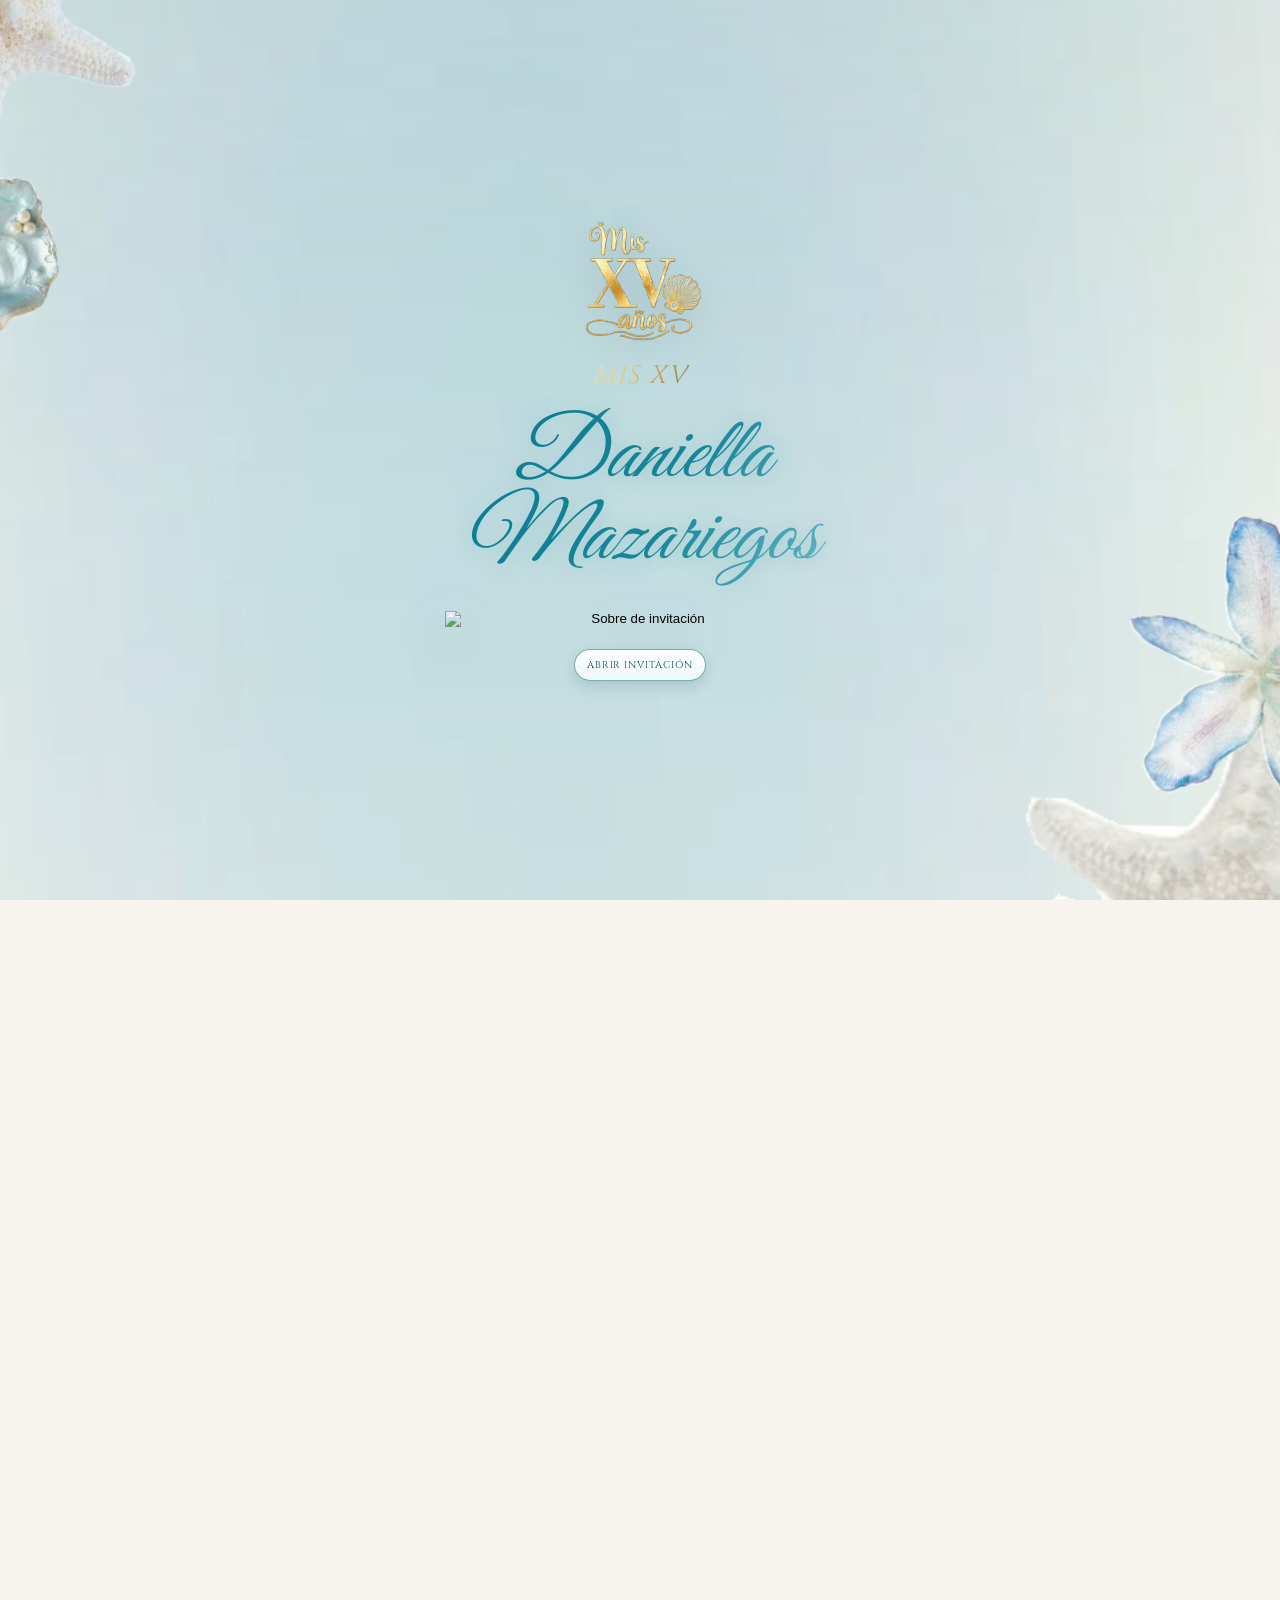
==== index.html @ eba0cd89 "padding gift" ====
<!DOCTYPE html>
<html lang="es">
<head>
    <meta charset="UTF-8">
    <meta name="viewport" content="width=device-width, initial-scale=1.0">
    <meta name="author" content="Two Design">
    <title>Daniella Mazariegos | Mis XV 2026</title>
    <meta property="og:title" content="Mis XV Daniella Mazariegos">
    <meta property="og:description" content="Estás invitado a celebrar mis quince años">
    <meta property="og:image" content="https://i.postimg.cc/hvRNFhvx/XVOCEAN.png">
    <meta property="og:type" content="website"> 
    <link rel="preconnect" href="https://fonts.googleapis.com">
    <link rel="preconnect" href="https://fonts.gstatic.com" crossorigin>
    <link href="https://fonts.googleapis.com/css2?family=Cinzel:wght@400;500;600;700&amp;family=Great+Vibes&amp;family=Lora:ital,wght@1,400;1,500;1,600&amp;family=Rouge+Script&amp;display=swap" rel="stylesheet">
    <link rel="stylesheet" href="https://cdnjs.cloudflare.com/ajax/libs/font-awesome/6.5.2/css/all.min.css" crossorigin="anonymous" referrerpolicy="no-referrer">
    <script src="https://cdn.lordicon.com/lordicon.js"></script>
    <link rel="stylesheet" href="styles.css">
</head>
<body>
    <div class="ocean-bubbles" aria-hidden="true">
        <span class="bubble b1"></span>
        <span class="bubble b2"></span>
        <span class="bubble b3"></span>
        <span class="bubble b4"></span>
        <span class="bubble b5"></span>
        <span class="bubble b6"></span>
        <span class="bubble b7"></span>
        <span class="bubble b8"></span>
        <span class="bubble b9"></span>
        <span class="bubble b10"></span>
        <span class="bubble b11"></span>
        <span class="bubble b12"></span>
        <span class="bubble b13"></span>
        <span class="bubble b14"></span>
        <span class="bubble b15"></span>
        <span class="bubble b16"></span>
        <span class="bubble b17"></span>
        <span class="bubble b18"></span>
    </div>

    <!-- PORTADA -->
    <section class="portada" id="portada">
        <div class="portada-fondo"></div>
        <div class="portada-contenido">
            <div class="portada-monograma">
                <img src="images/iconos/MONO-DK.svg" alt="Monograma de Daniella" class="portada-monograma-img">
            </div>
            <p class="portada-subtitulo">Mis XV</p>
            <h1 class="portada-nombre-principal">Daniella Mazariegos</h1>
            <button type="button" class="portada-sobre-btn" id="portada-envelope-trigger" aria-label="Abrir invitación desde el sobre">
                <img src="images/iconos/envelope-dk.png" alt="Sobre de invitación" class="portada-sobre-img">
            </button>
            <button class="portada-boton" id="btn-abrir">Abrir invitación</button>
        </div>
    </section>

    <!-- CONTENIDO -->
    <main class="invitacion" id="invitacion">
        
        <!-- Hero Invitado -->
        <section class="hero-invitado" id="hero-invitado">
            <div class="hero-invitado-fondo"></div>
            <div class="hero-invitado-overlay"></div>
            <div class="hero-invitado-contenido">
                <div class="hero-monograma">
                    <img src="images/iconos/MONO-DK.svg" alt="Monograma de Daniella" class="hero-monograma-img">
                </div>
                <h2 class="hero-open-name">Daniella Mazariegos</h2>
                <p class="hero-open-quote">Hay historias y personas que no voy a olvidar y recuerdos como este que siempre voy a guardar.</p>
                <p class="hero-open-bible">Eclesiastés 12:1: "Acuérdate de tu Creador en los días de tu juventud..."</p>

                <div class="scroll-hint" id="scroll-hint">
                    <svg class="scroll-hint-icon" viewBox="0 0 24 24" aria-hidden="true" focusable="false">
                        <path d="M12 3a3 3 0 0 1 3 3v4h1.4A2.6 2.6 0 0 1 19 12.6v4.3A4.1 4.1 0 0 1 14.9 21h-4.8A4.1 4.1 0 0 1 6 16.9V10.8A1.8 1.8 0 0 1 7.8 9h.2V6a3 3 0 0 1 3-3h1zM11 4.7A1.3 1.3 0 0 0 9.7 6v5.8A.9.9 0 0 1 8.8 12h-1a.1.1 0 0 0-.1.1v4.8a2.4 2.4 0 0 0 2.4 2.4h4.8a2.4 2.4 0 0 0 2.4-2.4v-4.3c0-.5-.4-.9-.9-.9H14a.9.9 0 0 1-.9-.9V6A1.3 1.3 0 0 0 11.8 4.7H11z"/>
                    </svg>
                    <span class="scroll-hint-text">Desliza hacia abajo</span>
                </div>
            </div>
        </section>

        <!-- Cuenta Regresiva -->
        <section class="section countdown-section countdown-section-ocean" id="countdown">
            <div class="countdown-fondo"></div>
            <div class="section-inner countdown-ocean-inner">
                <p class="countdown-ocean-lead">Con la bendición de Dios y el amor de mis padres:</p>
                <div class="countdown-ocean-parents">
                    <p class="countdown-ocean-parent">Leonardo Mazariegos</p>
                    <p class="countdown-ocean-and">&amp;</p>
                    <p class="countdown-ocean-parent">Sandy De Mazariegos</p>
                </div>
                <p class="countdown-ocean-wait">Te esperamos el</p>
                <h2 class="countdown-ocean-date">Sábado 23 de mayo</h2>
                <div class="countdown" id="countdown-timer">
                    <div class="countdown-item">
                        <span class="countdown-number" id="days">00</span>
                        <span class="countdown-label">Días</span>
                    </div>
                    <div class="countdown-separator">·</div>
                    <div class="countdown-item">
                        <span class="countdown-number" id="hours">00</span>
                        <span class="countdown-label">Horas</span>
                    </div>
                    <div class="countdown-separator">·</div>
                    <div class="countdown-item">
                        <span class="countdown-number" id="minutes">00</span>
                        <span class="countdown-label">Min</span>
                    </div>
                    <div class="countdown-separator">·</div>
                    <div class="countdown-item">
                        <span class="countdown-number" id="seconds">00</span>
                        <span class="countdown-label">Seg</span>
                    </div>
                </div>
                <a href="https://calendar.google.com/calendar/render?action=TEMPLATE&amp;text=Mis%20XV%20Daniella%20Karina&amp;dates=20260523/20260524&amp;details=Mis%20XV%20Daniella%20Karina" target="_blank" class="btn-calendar countdown-ocean-btn">
                    Agregar al calendario
                </a>
            </div>
        </section>

        <!-- Ceremonia y Recepción -->
        <section class="section events-section" id="events">
            <div class="events-fondo"></div>
            <div class="events-container">
                <div class="event-card" id="ceremony">
                    <div class="event-icon zoom-in-element">
                        <img src="images/iconos/church.svg" alt="Iglesia para ceremonia" class="event-photo-icon">
                    </div>
                    <h3 class="event-titulo">
                        <span class="event-inicial">C</span><span class="event-resto">eremonia</span>
                    </h3>
                    <p class="event-lugar">Parroquia Inmaculada Concepción</p>
                    <p class="event-direccion">2a avenida 7-32, zona 10, Ciudad de Guatemala</p>
                    <p class="event-time event-hora">5:00 pm</p>
                    <div class="event-links">
                        <a href="https://maps.app.goo.gl/wqQdZjpZ34TdazcPA" target="_blank" class="btn-location">Google Maps</a>
                        <a href="https://ul.waze.com/ul?venue_id=176619666.1766131125.8273574&amp;overview=yes&amp;utm_campaign=default&amp;utm_source=waze_website&amp;utm_medium=lm_share_location" target="_blank" class="btn-location">Waze</a>
                    </div>
                </div>

                <div class="event-card" id="reception">
                    <div class="event-icon zoom-in-element">
                        <img src="images/iconos/reception.svg" alt="Recepción" class="event-photo-icon">
                    </div>
                    <h3 class="event-titulo">
                        <span class="event-inicial">R</span><span class="event-resto">ecepción</span>
                    </h3>
                    <p class="event-lugar">Hotel Vista Quince</p>
                    <p class="event-direccion">2.a calle 20-23 zona 15, Vista Hermosa 1, Ciudad de Guatemala</p>
                    <p class="event-time">7:00 pm</p>
                    <div class="event-links">
                        <a href="https://maps.app.goo.gl/4Xyypm9ZWewgbNVc6" target="_blank" class="btn-location">Google Maps</a>
                        <a href="https://ul.waze.com/ul?venue_id=176619666.1766262195.21589910&amp;overview=yes&amp;utm_campaign=default&amp;utm_source=waze_website&amp;utm_medium=lm_share_location" target="_blank" class="btn-location">Waze</a>
                    </div>
                </div>
            </div>
        </section>

        <section class="section events-section" id="extras">
            <div class="events-fondo"></div>
            <div class="events-container">
                <div class="event-card" id="dress-code">
                    <div class="event-icon zoom-in-element">
                        <img src="images/iconos/dresscode.svg" alt="Dress code" class="event-photo-icon">
                    </div>
                    <h3 class="event-titulo">
                        <span class="event-inicial">D</span><span class="event-resto">ress code</span>
                    </h3>
                    <p class="event-lugar">Formal</p>
                    <p class="event-direccion">Se reserva el color celeste para la quinceañera.</p>
                </div>

                <div class="event-card" id="playlist">
                    <div class="event-icon zoom-in-element">
                        <img src="images/iconos/playlist.svg" alt="Playlist" class="event-photo-icon">
                    </div>
                    <h3 class="event-titulo">
                        <span class="event-inicial">P</span><span class="event-resto">laylist de la Fiesta</span>
                    </h3>
                    <p class="event-direccion">Hemos hecho una playlist para que puedas sugerir tus canciones favoritas.</p>
                    <div class="event-links">
                        <a href="https://open.spotify.com/playlist/1jYQX86wZT8JQwKP0GSk9d?si=8642aa1170a34aa5&pt=ba01a871b57c2e5fe3aa51a7570ab0b1" target="_blank" class="btn-location">Agregar canción</a>
                    </div>
                </div>

                <div class="event-card" id="gift">
                    <div class="event-icon zoom-in-element">
                        <img src="images/iconos/gift.svg" alt="Regalo" class="event-photo-icon">
                    </div>
                    <h3 class="event-titulo">
                    </h3>
                    <p class="event-direccion" style="padding: 20px;">Tu presencia es mi mayor regalo, pero si deseas tener un detalle. ¡Habrá lluvia de sobres!</p></div>
            </div>
        </section>

        

        <!-- Buenos Deseos -->
        <section class="section wishes-section" id="wishes-section">
            <div class="wishes-fondo"></div>
            <div class="section-inner wishes-inner">
                <h2 class="media-share-title">
                    <span class="media-share-inicial">H</span><span class="media-share-resto">agamos los recuerdos</span>
                    <br>
                    <span class="media-share-inicial">M</span><span class="media-share-resto">emorables</span>
                </h2>

                <div class="media-share-qr-wrap">
                    <img src="images/QR-D.svg" alt="QR del album digital" class="media-share-qr" loading="lazy">
                </div>

                <p class="media-share-text">Escanea el código QR para ver tus fotos.</p>
                <a href="https://photos.google.com/share/AF1QipNt5vVJezAekkHrgOWDFQFdK0zQQcnwsumny4CdJxILX-0Vq7zYJeNxT-kXnKfwGA?key=cnF6b1dSRFNWX0pHS1ByOWkwcm95Wkc4MDI0Rkt3" target="_blank" class="btn-media-share">Subir fotos</a>

                <h2 class="wishes-title">
                    <span class="wishes-title-inicial">B</span><span class="wishes-title-resto">uenos</span>
                    <span class="wishes-title-space"></span>
                    <span class="wishes-title-inicial">D</span><span class="wishes-title-resto">eseos</span>
                </h2>

                <p class="wishes-text">Déjame un mensaje especial para guardar este recuerdo por siempre en mi corazón.</p>

                <div class="wishes-actions">
                    <div class="wishes-buttons">
                        <button type="button" class="btn-wish-toggle" onclick="toggleWishForm()">Déjanos tu deseo</button>
                        <button type="button" class="btn-wish-toggle" onclick="toggleWishes()">Leer buenos deseos</button>
                    </div>

                    <div id="wish-form-panel" class="wish-panel hidden">
                        <form id="wish-form" class="wish-form" onsubmit="return submitWish(event)">
                            <div class="wish-field">
                                <label for="wish-name">Nombre</label>
                                <input type="text" id="wish-name" name="name" placeholder="Tu nombre" required>
                            </div>
                            <div class="wish-field">
                                <label for="wish-message">Deseo</label>
                                <textarea id="wish-message" name="message" placeholder="Escribe tu mensaje" rows="5" required></textarea>
                            </div>
                            <button type="submit" class="btn-wish-submit">Enviar deseo</button>
                            <p id="wish-status" class="wish-status" aria-live="polite"></p>
                        </form>
                    </div>

                    <div id="wishes" class="wishes-list hidden">
                        <p class="wishes-empty">Aún no hay deseos. Sé el primero en dejarnos uno.</p>
                    </div>
                </div>
            </div>
        </section>

        <div class="gift-modal" id="gift-modal" aria-hidden="true">
            <div class="gift-modal-backdrop" data-modal-close="true"></div>
            <div class="gift-modal-card" role="dialog" aria-modal="true" aria-labelledby="gift-modal-title">
                <button type="button" class="gift-modal-close" id="gift-modal-close" aria-label="Cerrar">&times;</button>
                <h3 id="gift-modal-title" class="gift-modal-title">Datos de cuenta</h3>
                <p class="gift-modal-data" id="gift-account-data">Ana María Herrera Morales<br>Banco del Universo<br>Cuenta Monetaria<br>No. 1023451198-9</p>
                <button type="button" class="btn-gift btn-gift-copy" id="btn-copy-account">Copiar datos</button>
                <p class="gift-copy-feedback" id="gift-copy-feedback" aria-live="polite"></p>
            </div>
        </div>

        <!-- Confirmación de Asistencia -->
        <section class="section rsvp-section" id="rsvp-section">
            <div class="rsvp-fondo"></div>
            <div class="section-inner rsvp-inner">
                <div class="rsvp-panel">
                    <h2 class="rsvp-title">
                        Hemos reservado un lugar especial para ti....
                    </h2>

                    <!--<p class="rsvp-intro">Espero que me puedas acompañar en este día especial, por favor confirma tu asistencia antes del 10 de mayo.</p>-->
                    <p class="rsvp-guest-data"><span id="rsvp-guest-name">Nombre del Invitado</span> - <span id="rsvp-guest-passes">2 pases</span></p>
                    <p class="rsvp-intro rsvp-intro-confirm">Espero que me puedas acompañar en este día especial, por favor confirma tu asistencia antes del 10 de mayo.</p>
                    <!--<p class="rsvp-intro rsvp-intro-confirm">Por favor confirma tu asistencia antes del 7 de mayo.</p>-->

                    <form id="rsvp-form" class="rsvp-form" novalidate>
                        <input type="text" id="rsvp-name" name="name" value="Nombre del Invitado" readonly hidden>

                        <div class="form-group">
                            <!--<p class="rsvp-label">Asistirás</p>-->
                            <div class="rsvp-response-group">
                                <label class="rsvp-radio-option" for="rsvp-response-yes">
                                    <input type="radio" id="rsvp-response-yes" name="attendance" value="yes">
                                    <span>Sí, con mucho gusto</span>
                                </label>
                                <label class="rsvp-radio-option" for="rsvp-response-no">
                                    <input type="radio" id="rsvp-response-no" name="attendance" value="no">
                                    <span>No, lamentablemente no podré</span>
                                </label>
                            </div>
                        </div>

                        <div class="form-group" id="guest-count-wrapper" style="display: none;">
                            <label for="guest-count">Número de invitados</label>
                            <select id="guest-count" name="guests">
                                <option value="1">1 invitado</option>
                                <option value="2">2 invitados</option>
                                <option value="3">3 invitados</option>
                                <option value="4">4 invitados</option>
                                <option value="5">5 invitados</option>
                                <option value="6">6 invitados</option>
                            </select>
                        </div>

                        <button type="submit" class="btn-rsvp" id="rsvp-submit">Confirmar asistencia</button>
                    </form>

                    <div id="rsvp-success" class="rsvp-success rsvp-final-container" style="display: none;">
                        <p id="rsvp-final-message">Gracias por confirmar tu asistencia. Este mensaje quedará visible de forma permanente.</p>
                    </div>
                </div>
            </div>
        </section>

        <footer id="footer" class="footer">
            <div id="social-icons">
                <a href="https://wa.me/50236011737" target="_blank" rel="noopener noreferrer" aria-label="Whatsapp">
                    <i class="fab fa-whatsapp"></i>
                </a>
                <a href="https://www.facebook.com/thetwodesign" target="_blank" rel="noopener noreferrer" aria-label="Facebook">
                    <i class="fab fa-facebook"></i>
                </a>
                <a href="https://www.instagram.com/thetwodesign" target="_blank" rel="noopener noreferrer" aria-label="Instagram">
                    <i class="fab fa-instagram"></i>
                </a>
            </div>

            <div class="footer-logo">
                <img id="footer-logo" alt="Logo de la empresa" src="images/logo.png">
            </div>
        </footer>
    </main>

    <div class="music-fab" id="music-fab" aria-live="polite">
        <audio id="musica-audio" loop>
            <source src="audio/nuestra-cancion.mp3" type="audio/mpeg">
        </audio>
        <button id="musica-btn" class="music-fab-btn" type="button" aria-label="Pausar música" aria-pressed="true">
            <i class="fa-solid fa-volume-high music-fab-icon-on" aria-hidden="true"></i>
            <i class="fa-solid fa-volume-xmark music-fab-icon-off" aria-hidden="true"></i>
        </button>
    </div>

    <script src="config.js"></script>
    <script src="guest-config.js"></script>
    <script src="script.js"></script>
    <script type="module" src="database.js"></script>
</body>
</html>
---- styles.css ----
:root {
    --bg: #f7f4ef;
    --ink: #2d1e22;
    --rose: #d7edf2;
    --rose-dark: #055a6b;
    --rose-deep: #044a58;
    --gold-1: #f2e6b3;
    --gold-2: #d6c27a;
    --gold-3: #9c8c49;
    --line: rgba(45, 30, 34, 0.18);
    --card: rgba(255, 255, 255, 0.7);
    --white: #fff;
    --title: "Cinzel", serif;
    --cursive: "Great Vibes", cursive;
    --text: "Lora", serif;
    --sans: "Cinzel", serif;
    --title-ocean-gradient: linear-gradient(120deg, #06778b 0%, #16879b 28%, #7dc7d3 50%, #1a8da2 72%, #06778b 100%);
    --section-space: clamp(52px, 8.5vh, 90px);
    --section-space-mobile: clamp(40px, 7vh, 40px);
    --title-size: clamp(2.3rem, 8vw, 3.3rem);
    --body-size: clamp(1.05rem, 2.2vw, 1.18rem);
}

/* Global ocean titles (countdown excluded) */
.event-titulo,
.media-share-title,
.wishes-title,
.rsvp-title {
    font-family: var(--cursive) !important;
    background: var(--title-ocean-gradient) !important;
    background-size: 200% auto;
    -webkit-background-clip: text !important;
    background-clip: text !important;
    color: transparent !important;
    -webkit-text-fill-color: transparent !important;
    animation: none !important;
    text-shadow: 0 1px 2px rgba(0, 0, 0, 0.08);
}

.event-inicial,
.event-resto,
.media-share-inicial,
.media-share-resto,
.wishes-title-inicial,
.wishes-title-resto,
.rsvp-title-inicial,
.rsvp-title-resto {
    background: none !important;
    -webkit-background-clip: initial !important;
    background-clip: initial !important;
    color: inherit !important;
    -webkit-text-fill-color: inherit !important;
    animation: none !important;
}

.event-titulo,
.media-share-title,
.wishes-title,
.rsvp-title,
.rsvp-guest-data,
.countdown-ocean-parent,
.countdown-ocean-and {
    font-family: "Rouge Script", cursive !important;
    font-style: normal !important;
}

*,
*::before,
*::after {
    box-sizing: border-box;
}

html,
body {
    margin: 0;
    padding: 0;
    overflow-x: hidden;
}

body {
    background: var(--bg);
    color: var(--ink);
    font-family: var(--text);
    font-style: italic;
}

.ocean-bubbles {
    position: fixed;
    inset: 0;
    overflow: hidden;
    pointer-events: none;
    z-index: 1;
}

.ocean-bubbles .bubble {
    position: absolute;
    bottom: -14vh;
    border-radius: 50%;
    opacity: 0;
    background:
        radial-gradient(circle at 28% 28%, rgba(255, 255, 255, 0.85) 0%, rgba(255, 255, 255, 0.18) 28%, rgba(255, 255, 255, 0) 62%),
        conic-gradient(from 160deg, rgba(87, 222, 239, 0.28), rgba(255, 211, 244, 0.24), rgba(124, 214, 255, 0.28), rgba(153, 248, 228, 0.24), rgba(87, 222, 239, 0.28));
    border: 1px solid rgba(180, 238, 247, 0.56);
    mix-blend-mode: screen;
    filter: blur(0.2px);
    animation: bubbleRise linear infinite;
}

.ocean-bubbles .bubble::after {
    content: "";
    position: absolute;
    inset: 10% 12%;
    border-radius: 50%;
    background: radial-gradient(circle at 34% 30%, rgba(255, 255, 255, 0.72), rgba(255, 255, 255, 0));
}

.ocean-bubbles .b1 { left: 4%; width: 20px; height: 20px; animation-duration: 14s; animation-delay: -2s; }
.ocean-bubbles .b2 { left: 12%; width: 34px; height: 34px; animation-duration: 19s; animation-delay: -8s; }
.ocean-bubbles .b3 { left: 20%; width: 26px; height: 26px; animation-duration: 16s; animation-delay: -5s; }
.ocean-bubbles .b4 { left: 30%; width: 42px; height: 42px; animation-duration: 22s; animation-delay: -11s; }
.ocean-bubbles .b5 { left: 39%; width: 24px; height: 24px; animation-duration: 15s; animation-delay: -6s; }
.ocean-bubbles .b6 { left: 49%; width: 38px; height: 38px; animation-duration: 24s; animation-delay: -12s; }
.ocean-bubbles .b7 { left: 58%; width: 28px; height: 28px; animation-duration: 17s; animation-delay: -3s; }
.ocean-bubbles .b8 { left: 66%; width: 18px; height: 18px; animation-duration: 13s; animation-delay: -9s; }
.ocean-bubbles .b9 { left: 74%; width: 32px; height: 32px; animation-duration: 21s; animation-delay: -7s; }
.ocean-bubbles .b10 { left: 83%; width: 22px; height: 22px; animation-duration: 14s; animation-delay: -4s; }
.ocean-bubbles .b11 { left: 90%; width: 44px; height: 44px; animation-duration: 25s; animation-delay: -15s; }
.ocean-bubbles .b12 { left: 96%; width: 16px; height: 16px; animation-duration: 12s; animation-delay: -1s; }

@keyframes bubbleRise {
    0% {
        transform: translate3d(0, 0, 0) scale(0.92);
        opacity: 0;
    }
    12% {
        opacity: 0.5;
    }
    50% {
        transform: translate3d(18px, -52vh, 0) scale(1.03);
        opacity: 0.58;
    }
    85% {
        opacity: 0.42;
    }
    100% {
        transform: translate3d(-16px, -112vh, 0) scale(1.1);
        opacity: 0;
    }
}

img {
    max-width: 100%;
    display: block;
}

a {
    text-decoration: none;
    color: inherit;
}

.hidden {
    display: none !important;
}

@keyframes foilShine {
    0% {
        background-position: 0% center;
    }
    100% {
        background-position: 200% center;
    }
}

.gold-gradient {
    background: linear-gradient(120deg, var(--gold-1) 0%, var(--gold-2) 25%, var(--gold-3) 48%, #e0cd8a 50%, var(--gold-3) 62%, #8a7a3f 78%, var(--gold-2) 100%);
    background-size: 200% auto;
    -webkit-background-clip: text;
    color: transparent;
    animation: foilShine 10s cubic-bezier(.4, 0, .2, 1) infinite alternate;
}

.rose-gradient {
    background: linear-gradient(120deg, #06778b 0%, #16879b 28%, #7dc7d3 50%, #1a8da2 72%, #06778b 100%);
    background-size: 200% auto;
    -webkit-background-clip: text;
    color: transparent;
    animation: foilShine 10s cubic-bezier(.4, 0, .2, 1) infinite alternate;
}

/* Portada */
.portada {
    position: fixed;
    inset: 0;
    z-index: 100;
    display: flex;
    align-items: center;
    justify-content: center;
    text-align: center;
    min-height: 100vh;
    min-height: 100dvh;
    padding: 20px 16px;
    transition: opacity .7s ease, transform .7s ease;
    overflow: hidden;
}

.portada.abrir {
    opacity: 0;
    transform: scale(1.02);
    pointer-events: none;
}

.portada-fondo {
    position: absolute;
    inset: 0;
    background: url("images/fondos/FP-1.svg") center/cover no-repeat;
}

.portada-fondo::after {
    content: "";
    position: absolute;
    inset: 0;
    background: linear-gradient(to bottom, rgba(134, 179, 190, 0.18), rgba(255, 255, 255, 0.1) 58%, rgba(255, 250, 242, 0.22));
}

.portada-contenido {
    position: relative;
    z-index: 2;
    width: min(520px, 100%);
    display: flex;
    flex-direction: column;
    align-items: center;
    justify-content: center;
    min-height: 100vh;
    min-height: 100dvh;
    gap: 10px;
}

.portada-monograma {
    margin-bottom: 2px;
    animation: portadaMonogramaFade 1.1s ease .45s both;
}

.portada-monograma-img {
    width: clamp(84px, 18vw, 126px);
    filter: drop-shadow(0 8px 18px rgba(102, 126, 136, 0.34));
}

.portada-subtitulo {
    margin: 2px 0 0;
    font-family: var(--title);
    font-size: 25px;
    letter-spacing: .08em;
    text-transform: uppercase;
    animation: portadaNombreZoom .65s cubic-bezier(.22, .61, .36, 1) .62s both;
}

.hero-invitado .ampersand,
.countdown-resto,
.event-resto,
.media-share-resto,
.wishes-title-resto,
.rsvp-title-resto {
    color: var(--rose-dark);
}

.portada-nombre-principal {
    margin: 4px 0 10px;
    line-height: .95;
    text-align: center;
    font-family: var(--cursive);
    font-weight: 500;
    font-size: clamp(3.2rem, 14vw, 5.4rem);
    background: linear-gradient(120deg, #06778b 0%, #16879b 28%, #7dc7d3 50%, #1a8da2 72%, #06778b 100%);
    background-size: 220% auto;
    -webkit-background-clip: text;
    background-clip: text;
    color: transparent;
    -webkit-text-fill-color: transparent;
    text-shadow: 0 1px 2px rgba(0, 0, 0, 0.08);
    filter: drop-shadow(0 2px 10px rgba(6, 119, 139, 0.22));
    opacity: 0;
    animation: heroTextShimmer 4.2s ease-in-out .35s infinite, portadaNombreZoom .75s cubic-bezier(.22, .61, .36, 1) .82s forwards;
    padding: 10px;
}

.portada-sobre-btn {
    margin: 0;
    padding: 0;
    border: 0;
    background: transparent;
    cursor: pointer;
    animation: portadaSobreIn .9s cubic-bezier(.2, .7, .2, 1) both;
}

.portada-sobre-img {
    width: min(390px, 84vw);
    filter: drop-shadow(0 18px 24px rgba(102, 126, 136, 0.28));
    transition: transform .3s ease, filter .3s ease;
}

.portada-sobre-btn:hover .portada-sobre-img,
.portada-sobre-btn:focus-visible .portada-sobre-img {
    transform: translateY(-6px) scale(1.03);
    filter: drop-shadow(0 26px 34px rgba(0, 0, 0, 0.22));
}

.portada-sobre-btn:focus-visible {
    outline: 2px solid rgba(147, 82, 94, 0.45);
    outline-offset: 10px;
}

.portada-boton {
    margin-top: 12px;
    min-width: 210px;
    border-radius: 999px;
    border-color: rgba(204, 180, 149, 0.92);
    color: #8f775f;
    background: rgba(255, 252, 247, 0.96);
    animation: portadaBotonFadeUp .65s ease 1.12s both;
}

.portada .portada-boton:hover {
    background: #ccb495;
    border-color: #ccb495;
    color: #fff;
}

.hero-open-name {
    margin: 2px 0 4px;
    font-family: var(--cursive);
    font-size: 59px;
    line-height: .95;
    letter-spacing: .01em;
    background: linear-gradient(120deg, #06778b 0%, #16879b 28%, #7dc7d3 50%, #1a8da2 72%, #06778b 100%);
    background-size: 220% auto;
    -webkit-background-clip: text;
    background-clip: text;
    color: transparent;
    -webkit-text-fill-color: transparent;
    filter: drop-shadow(0 2px 10px rgba(6, 119, 139, 0.22));
    animation: heroTextShimmer 4.2s ease-in-out .35s infinite, portadaNombreZoom .8s cubic-bezier(.22, .61, .36, 1) .35s both;
    padding: 10px;
    font-weight: 400;
    margin-top: -50px;
    text-align: end;
    margin-right: 5%;
}

.hero-open-quote,
.hero-open-bible {
    margin: 0;
    width: min(620px, 100%);
    text-align: center;
    color: #094a56;
    opacity: 0;
    transform: translateY(14px);
    animation: heroTextFadeUp .9s ease forwards;
    text-shadow: 0 2px 8px rgba(48, 68, 73, 0.26);
}

.hero-open-quote, .hero-open-bible {
    font-family: var(--text);
    font-size: 14px;
    letter-spacing: .01em;
    filter: drop-shadow(0 0 7px rgba(245, 243, 238, 0.14));
    text-align: left;
}

.hero-open-quote{
    padding: 15px;
    margin-top: -20px;
}

.hero-open-bible{
    margin-top: -35px;
    padding:20px;
}



@keyframes portadaSobreIn {
    from {
        opacity: 0;
        transform: scale(.9);
    }
    to {
        opacity: 1;
        transform: scale(1);
    }
}

@keyframes portadaMonogramaFade {
    from {
        opacity: 0;
    }
    to {
        opacity: 1;
    }
}

@keyframes portadaNombreZoom {
    from {
        opacity: 0;
        transform: scale(.9);
    }
    to {
        opacity: 1;
        transform: scale(1);
    }
}

@keyframes portadaBotonFadeUp {
    from {
        opacity: 0;
        transform: translateY(14px);
    }
    to {
        opacity: 1;
        transform: translateY(0);
    }
}

@keyframes heroTextFadeUp {
    from {
        opacity: 0;
        transform: translateY(14px);
    }
    to {
        opacity: 1;
        transform: translateY(0);
    }
}

@keyframes heroTextShimmer {
    from {
        background-position: 0% center;
    }
    to {
        background-position: 100% center;
    }
}

@keyframes heroPearlGlow {
    0%,
    100% {
        text-shadow: 0 2px 8px rgba(48, 68, 73, 0.24), 0 0 0 rgba(245, 243, 238, 0);
    }
    50% {
        text-shadow: 0 2px 8px rgba(48, 68, 73, 0.24), 0 0 14px rgba(245, 243, 238, 0.22);
    }
}

@keyframes heroMonogramaFadeIn {
    from {
        opacity: 0;
    }
    to {
        opacity: 1;
    }
}

.portada-subtitulo,
.countdown-inicial,
.event-inicial,
.media-share-inicial,
.wishes-title-inicial,
.rsvp-title-inicial {
    background: linear-gradient(120deg, var(--gold-1) 0%, var(--gold-2) 25%, var(--gold-3) 48%, #e0cd8a 50%, var(--gold-3) 62%, #8a7a3f 78%, var(--gold-2) 100%);
    background-size: 200% auto;
    -webkit-background-clip: text;
    color: transparent;
    animation: foilShine 10s cubic-bezier(.4, 0, .2, 1) infinite alternate;
}

.portada-boton,
.btn-calendar,
.btn-location,
.btn-gift,
.btn-media-share,
.btn-rsvp,
.btn-wish-toggle,
.btn-wish-submit {
    display: inline-flex;
    align-items: center;
    justify-content: center;
    width: fit-content;
    border: 1px solid rgba(5, 90, 107, 0.76);
    border-radius: 2px;
    background: linear-gradient(to bottom, rgba(255, 255, 255, 0.96), rgba(255, 255, 255, 0.86));
    color: #044b5a;
    font-family: var(--title);
    font-style: normal;
    letter-spacing: .09em;
    text-transform: uppercase;
    font-size: .62rem;
    padding: 8px 12px;
    cursor: pointer;
    transition: transform .25s cubic-bezier(0.22, 1, 0.36, 1), box-shadow .25s cubic-bezier(0.22, 1, 0.36, 1), background .25s ease, color .25s ease, border-color .25s ease;
    box-shadow: 0 5px 12px rgba(4, 74, 88, 0.12);
}

.portada-boton:hover,
.btn-calendar:hover,
.btn-location:hover,
.btn-gift:hover,
.btn-media-share:hover,
.btn-rsvp:hover,
.btn-wish-toggle:hover,
.btn-wish-submit:hover {
    transform: translateY(-1px);
    box-shadow: 0 9px 18px rgba(4, 74, 88, 0.2);
    border-color: rgba(4, 74, 88, 0.9);
    background: linear-gradient(to bottom, #055a6b, #044a58);
    color: var(--white);
}

.portada-boton:active,
.btn-calendar:active,
.btn-location:active,
.btn-gift:active,
.btn-media-share:active,
.btn-rsvp:active,
.btn-wish-toggle:active,
.btn-wish-submit:active,
.music-btn:active,
.rsvp-popup-close:active,
.music-fab-btn:active {
    transform: scale(0.97);
}

.invitacion {
    position: relative;
    opacity: 0;
    transition: opacity .6s ease;
}

.invitacion.revelar {
    opacity: 1;
}

/* Hero */
.hero-invitado {
    position: sticky;
    top: 0;
    min-height: 100vh;
    min-height: 100dvh;
    display: flex;
    justify-content: center;
    z-index: 1;
}

.hero-invitado-fondo {
    position: absolute;
    inset: 0;
    background: url("images/fondos/FP-1.svg") center/cover no-repeat;
    transform: scale(1.012);
    transform-origin: center;
}

.hero-invitado-overlay, .countdown-section-ocean, .countdown-fondo{
    position: absolute;
    inset: 0;
    background: linear-gradient(to bottom, rgba(134, 179, 190, 0.24), rgba(255, 255, 255, 0.1) 54%, rgba(255, 248, 240, 0.28));
}

.hero-invitado-contenido {
    position: relative;
    z-index: 2;
    text-align: center;
    width: min(760px, 100%);
    min-height: 100vh;
    min-height: 100dvh;
    padding: 40px 20px 26px;
    display: flex;
    flex-direction: column;
    align-items: center;
    justify-content: center;
    gap: 20px;
}

.hero-monograma {
    padding-top: 0;
    animation: heroMonogramaFadeIn .95s ease .2s both;
}

.hero-monograma-img {
    width: clamp(98px, 20vw, 150px);
    filter: drop-shadow(0 12px 24px rgba(76, 108, 116, 0.26));
    margin-top: -140px;
    margin-left: 70%;
}

.hero-meta-hidden {
    display: none;
}

.hero-invitado-nombres {
    margin: 0;
    display: flex;
    align-items: baseline;
    justify-content: center;
    gap: 10px;
    font-size: clamp(2rem, 8vw, 4rem);
}

.hero-invitado-nombres .nombre {
    display: inline-flex;
    align-items: baseline;
    font-family: var(--cursive);
    line-height: 1;
}

.hero-invitado-nombres .inicial,
.hero-invitado-nombres .resto,
.event-titulo,
.countdown-titulo,
.media-share-title,
.wishes-title,
.rsvp-title,
.album-title {
    background: linear-gradient(120deg, #06778b 0%, #16879b 28%, #7dc7d3 50%, #1a8da2 72%, #06778b 100%);
    background-size: 200% auto;
    -webkit-background-clip: text;
    color: transparent;
    animation: foilShine 10s cubic-bezier(.4, 0, .2, 1) infinite alternate;
}

.hero-invitado-fecha {
    margin-top: 18px;
    letter-spacing: .32em;
    font-family: var(--title);
    font-size: .9rem;
    color: var(--white);
}

/* Names editorial */

.name-lines {
    font-size: 50px;
    line-height: 1.3;
    display: flex;
    flex-direction: column;
    align-items: flex-end;
    justify-content: center;
    font-family: var(--cursive);
    background: linear-gradient(120deg, #06778b 0%, #16879b 28%, #7dc7d3 50%, #1a8da2 72%, #06778b 100%);
    background-size: 200% auto;
    -webkit-background-clip: text;
    color: transparent;
    animation: foilShine 10s cubic-bezier(.4, 0, .2, 1) infinite alternate;
    text-shadow: 0 1px 2px rgba(0, 0, 0, 0.1);
}

.date-vertical {
    border-left: 1px solid var(--line);
    padding-left: 16px;
    display: flex;
    flex-direction: column;
    gap: 8px;
    letter-spacing: .12em;
    font-weight: 600;
    font-size: 50px;
    font-family: var(--text);
    font-style: italic;
    background: linear-gradient(120deg, var(--gold-1) 0%, var(--gold-2) 25%, var(--gold-3) 48%, #e0cd8a 50%, var(--gold-3) 62%, #8a7a3f 78%, var(--gold-2) 100%);
    background-size: 200% auto;
    -webkit-background-clip: text;
    color: transparent;
    animation: foilShine 10s cubic-bezier(.4, 0, .2, 1) infinite alternate;
    text-shadow: 0 1px 2px rgba(0, 0, 0, 0.1);
}

.music-text {
    margin: 30px 0 0;
    font-size: 25px;
    color: var(--rose-dark);
    font-family: var(--cursive);
}

.music-btn {
    margin-top: 10px;
    width: 52px;
    height: 52px;
    border-radius: 50%;
    border: 1px solid var(--line);
    background: transparent;
    cursor: pointer;
    font-size: 16px;
    color: var(--rose-dark);
    transition: transform .2s ease, box-shadow .2s ease, background-color .2s ease, color .2s ease;
}

.music-btn:hover {
    transform: translateY(-2px);
    background: rgba(255, 255, 255, 0.95);
    box-shadow: 0 10px 24px rgba(31, 17, 21, 0.16);
}

.music-btn.is-playing {
    background: var(--rose-dark);
    color: #fff;
}

.names-text {
    max-width: 560px;
    margin: 18px auto 18px;
    font-size: 20px;
    color: var(--rose-dark);
    font-family: var(--text);
    line-height: 1.45;
}

.mono {
    display: flex;
    justify-content: center;
    align-items: center;
}

.mono-img {
    width: 120px;
    max-width: 40vw;
    height: auto;
    object-fit: contain;
}

.mono.hero-mono {
    margin-top: 0;
}

.hero-mono-img {
    width: 100px;
    filter: drop-shadow(0 5px 15px rgba(0, 0, 0, .1));
}

.quote-names {
    font-size: 40px;
    margin-top: 30px;
    display: flex;
    flex-direction: column;
    align-items: center;
    justify-content: center;
    font-family: var(--cursive);
    background: linear-gradient(120deg, var(--gold-1) 0%, var(--gold-2) 25%, var(--gold-3) 48%, #e0cd8a 50%, var(--gold-3) 62%, #8a7a3f 78%, var(--gold-2) 100%);
    background-size: 200% auto;
    -webkit-background-clip: text;
    color: transparent;
    animation: foilShine 10s cubic-bezier(.4, 0, .2, 1) infinite alternate;
    text-shadow: 0 1px 2px rgba(0, 0, 0, 0.1);
}

/* Base sections */
.section {
    position: relative;
    padding: var(--section-space) 18px;
    text-align: center;
}

/* Soft blend between sections for smoother flow */
.section::before,
.section::after {
    content: "";
    position: absolute;
    left: 0;
    right: 0;
    height: clamp(30px, 7vw, 58px);
    pointer-events: none;
    z-index: 1;
    backdrop-filter: blur(4px);
    -webkit-backdrop-filter: blur(4px);
}

.section::before {
    top: 0;
    background: linear-gradient(to bottom, rgba(226, 244, 249, 0.34), rgba(226, 244, 249, 0.12) 45%, rgba(226, 244, 249, 0));
}

.section::after {
    bottom: 0;
    background: linear-gradient(to top, rgba(238, 249, 252, 0.34), rgba(238, 249, 252, 0.12) 45%, rgba(238, 249, 252, 0));
}

.events-section,
.media-share-section,
.wishes-section,
.rsvp-section {
    padding-left: 18px;
    padding-right: 18px;
}

.section-inner,
.events-container,
.container {
    position: relative;
    z-index: 2;
    width: min(760px, 100%);
    margin: 0 auto;
}

.events-fondo,
.countdown-fondo {
    position: absolute;
    inset: 0;
    background-size: cover;
    background-position: center;
}

.events-overlay,
.countdown-overlay {
    position: absolute;
    inset: 0;
    background: rgba(255, 250, 252, 0.5);
}

.countdown-fondo {
    background-image: url("images/FP2.png");
}

.countdown-section {
    min-height: 90vh;
    min-height: 90dvh;
    padding: 26px 18px 56px;
    display: flex;
    align-items: stretch;
}

.countdown-section .countdown-fondo {
    background-image: url("images/foto-2.jpg");
    background-position: center;
}

.countdown-section .countdown-overlay {
    background: linear-gradient(to bottom, rgba(24, 11, 18, 0.62) 0%, rgba(24, 11, 18, 0.34) 36%, rgba(255, 248, 250, 0.22) 100%);
}

.countdown-section .section-inner {
    width: min(940px, 100%);
    min-height: calc(90vh - 82px);
    min-height: calc(90dvh - 82px);
    display: flex;
    flex-direction: column;
    align-items: center;
    justify-content: flex-start;
    padding-top: clamp(42px, 9vh, 88px);
}

.countdown-section .countdown-titulo {
    margin: 0 0 20px;
    text-align: center;
    background: none;
    -webkit-background-clip: initial;
    animation: none;
    color: #f8f4ef;
    text-shadow: 0 2px 16px rgba(20, 10, 15, 0.35);
}

.countdown-section .countdown-inicial,
.countdown-section .countdown-resto,
.countdown-section .countdown-espacio {
    background: none;
    -webkit-background-clip: initial;
    animation: none;
    color: #f8f4ef;
    text-shadow: 0 2px 10px rgba(20, 10, 15, 0.3);
}

.countdown-section .countdown {
    margin-top: 0;
}

.countdown-section{
    min-width: 78px;
    padding: 16px 12px;
    color: #fffdf9;
    background: linear-gradient(to bottom, rgba(255, 255, 255, 0.34), rgba(255, 255, 255, 0.16));
    border: 1px solid rgba(255, 255, 255, 0.45);
    box-shadow: 0 14px 28px rgba(22, 10, 15, 0.2), inset 0 1px 0 rgba(255, 255, 255, 0.45);
    backdrop-filter: blur(8px);
    -webkit-backdrop-filter: blur(8px);
    text-shadow: 0 2px 8px rgba(16, 8, 12, 0.38);
}

.countdown-section .countdown-label,
.countdown-section .countdown-separator {
    color: #f5efe8;
    text-shadow: 0 2px 8px rgba(16, 8, 12, 0.3);
}

.countdown-section .countdown-label {
    letter-spacing: .14em;
}

.countdown-section .btn-calendar {
    margin-top: 20px;
    padding: 7px 11px;
    font-size: .58rem;
    letter-spacing: .08em;
    color: #f7f0e8;
    border-color: rgba(255, 255, 255, 0.66);
    background: rgba(255, 255, 255, 0.1);
    backdrop-filter: blur(4px);
    -webkit-backdrop-filter: blur(4px);
    box-shadow: 0 10px 20px rgba(20, 10, 15, 0.14);
}

.countdown-section .btn-calendar:hover {
    background: rgba(255, 255, 255, 0.24);
    color: #fff;
    border-color: rgba(255, 255, 255, 0.9);
}

.events-fondo {
    background-image: url("images/fondos/FP-2.svg");
}

.wishes-section,
.rsvp-section,
.media-share-section {
    background: var(--white);
}

.section-inner.wishes-inner,
.rsvp-section .rsvp-panel,
.section-inner.media-share-inner {
    transition: transform .35s cubic-bezier(0.22, 1, 0.36, 1), box-shadow .35s cubic-bezier(0.22, 1, 0.36, 1);
}

.event-card,
.rsvp-panel,
.section-inner.media-share-inner,
 .section-inner.wishes-inner {
    border: 1px solid var(--line);
    background: var(--card);
    backdrop-filter: blur(6px);
    border-radius: 0;
    padding: 18px;
}

.media-share-text,
.wishes-text,
.rsvp-intro,
.event-direccion {
    color: var(--rose-dark);
    font-family: var(--text);
    font-size: var(--body-size);
    line-height: 1.55;
}

.event-titulo,
.event-titulo,
.media-share-title,
.wishes-title,
.rsvp-title {
    margin: 0 0 14px;
    font-family: var(--title);
    font-size: var(--title-size);
    font-weight: 500;
}

.countdown-palabra,
.rsvp-title-palabra {
    display: inline-flex;
    align-items: baseline;
}

/* Countdown */
.countdown {
    display: flex;
    justify-content: center;
    gap: 8px;
    align-items: center;
    flex-wrap: nowrap;
    margin: 8px 0 0;
}

.countdown-item {
    display: flex;
    flex-direction: column;
    align-items: center;
}


.btn-calendar {
    display: inline-block;
    margin-top: 22px;
}

/* Events */
.events-container {
    display: grid;
    gap: 18px;
}

#events .event-card,
#extras .event-card {
    border: none;
    background: transparent;
    backdrop-filter: none;
    box-shadow: none;
    padding: 10px 8px;
}

#events .event-icon,
#extras .event-icon {
    width: 124px;
    height: 124px;
    margin: 0 auto 14px;
}

#events .event-time,
#events .event-lugar,
#events .event-direccion,
#extras .event-time,
#extras .event-lugar,
#extras .event-direccion {
    text-shadow: 0 1px 2px rgba(255, 255, 255, 0.4);
}

.event-icon {
    width: 90px;
    height: 90px;
    margin: 0 auto 8px;
}

.event-time,
.event-lugar,
.event-direccion {
    margin: 6px 0;
    color: var(--rose-dark);
    font-family: var(--text);
}

.event-time {
    font-size: 1.35rem;
    font-style: italic;
}

.event-lugar {
    font-size: 1.45rem;
    font-family: var(--text);
}

.btn-location,
.btn-media-share {
    display: inline-block;
    margin-top: 10px;
}


/* Wishes */
.wishes-section {
    min-height: 56vh;
    padding: clamp(56px, 9vh, 92px) 18px;
    position: relative;
    overflow: hidden;
    display: flex;
    align-items: center;
    justify-content: center;
}

.wishes-fondo {
    position: absolute;
    inset: 0;
    background: url("images/fondos/FP-3.svg") center/cover no-repeat;
}

.wishes-section .events-overlay {
    background: linear-gradient(to bottom, rgba(255, 250, 252, 0.66), rgba(255, 250, 252, 0.58));
}

.section-inner.wishes-inner {
    position: relative;
    z-index: 2;
    width: min(760px, 100%);
    margin: 0 auto;
    border: 2px solid rgba(200, 173, 98, 0.66);
    background: url("images/FP.png") center/cover no-repeat;
    box-shadow: 0 20px 38px rgba(69, 33, 42, 0.2);
    padding: clamp(34px, 5.4vw, 56px) clamp(22px, 4.6vw, 46px);
    overflow: hidden;
}

.section-inner.wishes-inner::before {
    content: "";
    position: absolute;
    inset: 10px;
    border: 2px solid rgba(214, 194, 122, 0.94);
    pointer-events: none;
}

.section-inner.wishes-inner::after {
    content: "";
    position: absolute;
    inset: 0;
    background: linear-gradient(to bottom, rgba(255, 253, 250, 0.85), rgba(255, 250, 246, 0.78));
    pointer-events: none;
}

.section-inner.wishes-inner > * {
    position: relative;
    z-index: 2;
}

.wishes-title,
.wishes-text {
    text-align: center;
}

.wishes-text {
    max-width: 620px;
    margin: 0 auto 14px;
}

#wishes-section .wishes-title {
    margin-top: 24px;
}

/* Media share */
.media-share-inner {
    border: none;
    background: transparent;
    backdrop-filter: none;
    box-shadow: none;
    padding: 10px 8px;
}

.media-share-text {
    max-width: 640px;
    margin: 0 auto;
    text-shadow: 0 1px 2px rgba(255, 255, 255, 0.38);
}

.media-share-qr-wrap {
    transition: transform .35s cubic-bezier(0.22, 1, 0.36, 1), box-shadow .35s cubic-bezier(0.22, 1, 0.36, 1);
}

.media-share-qr {
    transition: transform .35s cubic-bezier(0.22, 1, 0.36, 1);
}

@media (hover: hover) and (pointer: fine) {
    .media-share-qr-wrap:hover {
        transform: translateY(-3px) scale(1.015);
        box-shadow: 0 14px 28px rgba(4, 74, 88, 0.14);
    }

    .media-share-qr-wrap:hover .media-share-qr {
        transform: scale(1.02);
    }
}

.media-share-qr-wrap {
    width: min(248px, 100%);
    margin: 16px auto 8px;
    border: 1px solid rgba(214, 194, 122, 0.44);
    background: rgba(255, 255, 255, 0.78);
    padding: 10px;
    box-shadow: 0 10px 22px rgba(71, 35, 44, 0.12);
}

.media-share-qr {
    width: 100%;
}

#media-share .btn-media-share {
    margin-top: 10px;
}

/* Wishes */
.wishes-buttons {
    display: flex;
    flex-wrap: wrap;
    gap: 8px;
    justify-content: center;
    margin-top: 14px;
}

.wish-panel {
    margin-top: 14px;
}

.wish-form {
    display: grid;
    gap: 10px;
}

.wish-field {
    text-align: left;
}

.wish-field label {
    display: block;
    margin-bottom: 4px;
    color: var(--rose-dark);
    font-family: var(--text);
    font-size: .76rem;
    letter-spacing: .08em;
    text-transform: uppercase;
}

.wish-field input,
.wish-field textarea,
#rsvp-name,
#guest-count,
.rsvp-radio-option {
    width: 100%;
    border: 1px solid var(--line);
    background: rgba(255, 255, 255, 0.92);
    color: var(--ink);
    font-family: var(--text);
    font-size: 1rem;
    padding: 10px 12px;
}

.wish-status {
    margin: 6px 0 0;
    color: var(--rose-dark);
    font-size: .95rem;
}

.wishes-list {
    margin-top: 16px;
    display: grid;
    gap: 10px;
}

.wish-card {
    background: rgba(255, 255, 255, 0.95);
    border: 1px solid var(--line);
    text-align: left;
    padding: 14px;
}

.wish-card-name {
    margin: 0;
    font-family: var(--title);
    color: var(--rose-dark);
}

.wish-card-message {
    margin: 8px 0;
    color: var(--rose-dark);
}

.wish-card-date,
.wishes-empty {
    margin: 0;
    color: #7a6469;
    font-size: .88rem;
}

/* Gift modal */
.gift-modal {
    position: fixed;
    inset: 0;
    z-index: 9999;
    display: none;
}

.gift-modal.active {
    display: block;
}

.gift-modal-backdrop {
    position: absolute;
    inset: 0;
    background: rgba(0, 0, 0, 0.56);
}

.gift-modal-card {
    position: relative;
    width: min(430px, calc(100% - 28px));
    margin: 10vh auto 0;
    background: var(--white);
    border: 1px solid var(--line);
    padding: 22px 18px 16px;
    text-align: center;
}

.gift-modal-close {
    position: absolute;
    top: 6px;
    right: 10px;
    font-size: 1.7rem;
    color: var(--rose-dark);
}

.gift-modal-title {
    margin: 0 0 8px;
    font-family: var(--cursive);
    font-size: 2rem;
}

.gift-modal-title,
.gift-option-title-envelope .gift-inicial,
.gift-option-title-envelope .gift-resto {
    background: linear-gradient(120deg, #06778b 0%, #16879b 28%, #7dc7d3 50%, #1a8da2 72%, #06778b 100%);
    background-size: 200% auto;
    -webkit-background-clip: text;
    color: transparent;
    animation: foilShine 10s cubic-bezier(.4, 0, .2, 1) infinite alternate;
}

.gift-modal-data,
.gift-copy-feedback {
    color: var(--rose-dark);
    font-size: 1.05rem;
}

/* RSVP */
.rsvp-form {
    margin-top: 12px;
    display: grid;
    gap: 12px;
    text-align: left;
    text-align: left;
    justify-content: center;
    align-items: center;
    justify-items: center;
    align-content: center;
}

.rsvp-label {
    display: flex;
    justify-content: center;
}

.rsvp-form.is-locked {
    opacity: .75;
}

.form-group label,
.rsvp-label {
    display: block;
    margin-bottom: 6px;
    color: var(--rose-dark);
    font-family: var(--text);
    font-size: .76rem;
    letter-spacing: .08em;
    text-transform: uppercase;
}

.rsvp-response-group {
    display: grid;
    gap: 8px;
}

.rsvp-radio-option {
    display: flex;
    gap: 8px;
    align-items: center;
    cursor: pointer;
}

.rsvp-radio-option input {
    width: auto;
    margin: 0;
}

.btn-rsvp {
    min-width: 170px;
    justify-self: center;
}

.rsvp-final-container {
    margin-top: 14px;
    border: 1px solid var(--line);
    background: rgba(255, 255, 255, 0.88);
    padding: 12px;
}

.rsvp-final-container p {
    margin: 0;
    color: var(--rose-dark);
}

.rsvp-popup-overlay {
    position: fixed;
    inset: 0;
    z-index: 99999;
    display: none;
    align-items: center;
    justify-content: center;
    background: rgba(0, 0, 0, 0.5);
}

/* RSVP section styling */
.rsvp-section {
    min-height: 62vh;
    padding: clamp(56px, 9vh, 92px) 18px;
    position: relative;
    overflow: hidden;
    display: flex;
    align-items: center;
    justify-content: center;
}

.rsvp-fondo {
    position: absolute;
    inset: 0;
    background-image: url("images/fondos/FP-2.svg");
    background-size: cover;
    background-position: center;
    background-repeat: no-repeat;
}

.rsvp-section .events-overlay {
    background: none;
}

.rsvp-inner {
    position: relative;
    z-index: 2;
    width: min(760px, 100%);
}

.rsvp-section .rsvp-panel {
    border: 1px solid rgba(255, 245, 234, 0.46);
    background: linear-gradient(to bottom, rgba(255, 255, 255, 0.22), rgba(255, 255, 255, 0.12));
    backdrop-filter: blur(10px);
    -webkit-backdrop-filter: blur(10px);
    box-shadow: 0 20px 36px rgba(36, 15, 23, 0.18), inset 0 1px 0 rgba(255, 255, 255, 0.34);
    padding: clamp(28px, 4.5vw, 42px) clamp(18px, 4vw, 30px);
}

.rsvp-icon {
    width: 90px;
    height: 90px;
    margin: 0 auto 10px;
}

.rsvp-icon lord-icon {
    width: 100%;
    height: 100%;
}

.rsvp-title,
.rsvp-intro {
    text-align: center;
}

.rsvp-intro {
    max-width: 620px;
    margin: 0 auto 14px;
    text-shadow: 0 1px 2px rgba(255, 255, 255, 0.38);
}

.rsvp-popup-overlay.active {
    display: flex;
}

.rsvp-popup {
    width: min(420px, calc(100% - 28px));
    background: var(--white);
    border: 1px solid var(--line);
    padding: 18px;
    text-align: center;
}

.rsvp-popup-message {
    margin: 0 0 12px;
    color: var(--rose-dark);
    font-size: 1.05rem;
}

.rsvp-popup-close {
    border: 1px solid var(--rose-dark);
    background: var(--white);
    color: var(--rose-dark);
    font-family: var(--title);
    font-style: normal;
    text-transform: uppercase;
    letter-spacing: .1em;
    font-size: .65rem;
    padding: 10px 12px;
}

.rsvp-popup.is-error {
    border-color: rgba(147, 82, 94, 0.42);
}

.rsvp-popup.is-error .rsvp-popup-message {
    color: var(--rose-deep);
}

/* Footer */
.footer {
    padding: 20px 18px 30px;
    display: flex;
    flex-direction: column;
    gap: 14px;
    align-items: center;
    background: #06778b;
}

#social-icons {
    display: flex;
    gap: 16px;
}

#social-icons a {
    width: 36px;
    height: 36px;
    display: inline-flex;
    align-items: center;
    justify-content: center;
    border-radius: 999px;
    color: var(--white);
    border: 1px solid rgba(255, 255, 255, 0.6);
    transition: transform .2s ease, background-color .2s ease;
}

#social-icons a:hover {
    transform: translateY(-2px);
    background: rgba(255, 255, 255, 0.14);
}

.footer-logo img {
    width: 90px;
}

/* Scroll hint */
.scroll-hint {
    position: absolute;
    left: 50%;
    bottom: 20px;
    z-index: 3;
    display: inline-flex;
    align-items: center;
    gap: 9px;
    background: rgba(4, 74, 88, 0.22);
    border: 1px solid rgba(4, 74, 88, 0.78);
    border-radius: 999px;
    padding: 9px 14px;
    color: #044a58;
    font-weight: 600;
    font-family: var(--title);
    text-transform: uppercase;
    letter-spacing: .07em;
    font-size: .62rem;
    opacity: 0;
    transform: translate(-50%, 14px);
    pointer-events: none;
    transition: opacity .5s ease, transform .45s ease;
    animation: hintFloat 2.8s ease-in-out infinite;
}

.scroll-hint,
.scroll-hint svg {
    text-shadow: 0 3px 8px rgba(0, 0, 0, 0.45);
    filter: drop-shadow(0 3px 8px rgba(0, 0, 0, 0.38));
}

.scroll-hint.mostrar {
    opacity: 1;
    transform: translate(-50%, 0);
}

.scroll-hint-hand {
    width: 16px;
    height: 16px;
    animation: hintPulse 1.5s ease-in-out infinite;
}

.scroll-hint-icon {
    width: 16px;
    height: 16px;
    fill: none;
    stroke: currentColor;
    stroke-width: 1.7;
    stroke-linecap: round;
    stroke-linejoin: round;
}

@keyframes hintPulse {
    0%,
    100% {
        transform: translateY(0);
    }
    50% {
        transform: translateY(3px);
    }
}

@keyframes hintFloat {
    0%,
    100% {
        margin-bottom: 0;
    }
    50% {
        margin-bottom: 8px;
    }
}

/* Music button */
.music-fab {
    position: fixed;
    left: 14px;
    bottom: 14px;
    z-index: 95;
    opacity: 0;
    transform: translateY(14px);
    pointer-events: none;
    transition: opacity .35s ease, transform .35s ease;
}

.music-fab.is-visible {
    opacity: 1;
    transform: translateY(0);
    pointer-events: auto;
}

.music-fab-btn {
    width: 48px;
    height: 48px;
    border-radius: 999px;
    border: 1px solid var(--line);
    background: rgba(255, 255, 255, 0.94);
    color: var(--rose-dark);
    font-size: 1rem;
}

.music-fab-icon-off {
    display: none;
}

.music-fab.playing .music-fab-icon-on {
    display: inline-block;
}

.music-fab.playing .music-fab-icon-off {
    display: none;
}

.music-fab:not(.playing) .music-fab-icon-on {
    display: none;
}

.music-fab:not(.playing) .music-fab-icon-off {
    display: inline-block;
}

.musica-status,
.musica-progress-fill {
    display: none;
}

/* Reveal animation targets from script */
html.js-anim .section,
html.js-anim .separator,
html.js-anim .footer,
html.js-anim .fade-in-element {
    opacity: 0;
    transform: translateY(28px);
    transition: opacity .82s cubic-bezier(0.22, 1, 0.36, 1), transform .82s cubic-bezier(0.22, 1, 0.36, 1);
}

html.js-anim .section.visible,
html.js-anim .separator.visible,
html.js-anim .footer.visible,
html.js-anim .fade-in-element.is-visible,
html.js-anim .fade-in-element.visible {
    opacity: 1;
    transform: translateY(0);
}

html.js-anim #events .event-card,
html.js-anim #extras .event-card,
html.js-anim #media-share-wishes .media-share-inner,
html.js-anim #wishes-section .wishes-inner,
html.js-anim #rsvp-section .rsvp-panel {
    opacity: 0;
    transform: translateY(18px) scale(0.97);
    transition: opacity .72s cubic-bezier(0.22, 1, 0.36, 1), transform .72s cubic-bezier(0.22, 1, 0.36, 1);
}

html.js-anim #events.visible .event-card,
html.js-anim #extras.visible .event-card,
html.js-anim #media-share-wishes.visible .media-share-inner,
html.js-anim #wishes-section.visible .wishes-inner,
html.js-anim #rsvp-section.visible .rsvp-panel {
    opacity: 1;
    transform: translateY(0) scale(1);
}

html.js-anim #events.visible .event-card:nth-child(1),
html.js-anim #extras.visible .event-card:nth-child(1) {
    transition-delay: 90ms;
}

html.js-anim #events.visible .event-card:nth-child(2),
html.js-anim #extras.visible .event-card:nth-child(2) {
    transition-delay: 180ms;
}

html.js-anim .section.visible h2,
html.js-anim .section.visible h3,
html.js-anim .section.visible p,
html.js-anim .section.visible label,
html.js-anim .section.visible .wish-panel,
html.js-anim .section.visible .wishes-list,
html.js-anim .section.visible .wishes-actions,
html.js-anim .section.visible .rsvp-form,
html.js-anim .section.visible .rsvp-panel {
    animation: sectionSoftReveal .78s cubic-bezier(0.22, 1, 0.36, 1) both;
    animation-delay: calc(var(--reveal-order, 0) * 90ms);
}

html.js-anim .section.visible h2,
html.js-anim .section.visible h3 {
    animation-delay: calc(var(--reveal-order, 0) * 90ms + 40ms);
}

html.js-anim .section.visible p,
html.js-anim .section.visible label {
    animation-delay: calc(var(--reveal-order, 0) * 90ms + 120ms);
}

@keyframes sectionSoftReveal {
    from {
        opacity: 0;
        transform: translateY(12px);
    }
    to {
        opacity: 1;
        transform: translateY(0);
    }
}

/* Shared zoom reveal for icons + buttons */
html.js-anim .zoom-in-element,
html.js-anim .section :is(.btn-location, .btn-media-share, .btn-rsvp, .btn-wish-toggle, .btn-wish-submit, .btn-calendar),
html.js-anim .section :is(.event-icon, .rsvp-icon) {
    opacity: 0;
    transform: scale(0.9);
    transition: opacity .72s cubic-bezier(0.22, 1, 0.36, 1), transform .72s cubic-bezier(0.22, 1, 0.36, 1);
    will-change: opacity, transform;
}

html.js-anim .zoom-in-element,
html.js-anim .section :is(.event-icon, .rsvp-icon) {
    transition-delay: 160ms;
}

html.js-anim .section :is(.btn-location, .btn-media-share, .btn-rsvp, .btn-wish-toggle, .btn-wish-submit, .btn-calendar) {
    transition-delay: 240ms;
}

html.js-anim .zoom-in-element.visible,
html.js-anim .zoom-in-element.is-visible,
html.js-anim .section.visible :is(.btn-location, .btn-media-share, .btn-rsvp, .btn-wish-toggle, .btn-wish-submit, .btn-calendar),
html.js-anim .section.visible :is(.event-icon, .rsvp-icon) {
    opacity: 1;
    transform: scale(1);
}

@media (hover: hover) and (pointer: fine) {
    #events .event-card:hover,
    #extras .event-card:hover,
    #media-share-wishes .media-share-inner:hover,
    .section-inner.wishes-inner:hover,
    .rsvp-section .rsvp-panel:hover {
        transform: translateY(-4px);
        box-shadow: 0 18px 36px rgba(4, 74, 88, 0.14);
    }

    #events .event-icon:hover,
    #extras .event-icon:hover {
        transform: scale(1.05);
    }
}

/* Responsive */
@media (max-width: 720px) {
    .section {
        padding-top: var(--section-space-mobile);
        padding-bottom: var(--section-space-mobile);
    }

    .countdown-section {
        min-height: 78vh;
        min-height: 78dvh;
        padding: 16px 14px 42px;
    }

    .countdown-section .countdown-titulo {
        margin-bottom: 16px;
    }

    .countdown-section .countdown-number {
        min-width: 64px;
        padding: 5px;
        font-size: 1.45rem;
    }

    .countdown-section .btn-calendar {
        padding: 7px 10px;
        font-size: .55rem;
    }

    .names-editorial {
        padding: 40px 18px;
    }

    .name-lines,
    .date-vertical {
        font-size: 42px;
    }

    .wishes-section {
        min-height: auto;
        padding: clamp(46px, 7vh, 70px) 14px;
    }

    .rsvp-section {
        min-height: auto;
        padding: clamp(46px, 7vh, 70px) 14px;
    }

    .section-inner.wishes-inner {
        width: min(760px, 100%);
        padding: 30px 16px;
    }

    .rsvp-section .rsvp-panel {
        padding: 26px 14px;
        backdrop-filter: blur(8px);
        -webkit-backdrop-filter: blur(8px);
    }

    .section-inner.wishes-inner::before {
        inset: 8px;
    }

    .countdown-number {
        min-width: 62px;
        font-size: 1.45rem;
    }

    .countdown-label {
        font-size: .58rem;
    }

    .events-container {
        grid-template-columns: 1fr;
    }

    #events .event-icon {
        width: 108px;
        height: 108px;
    }

    .rsvp-icon {
        width: 92px;
        height: 92px;
    }

    .scroll-hint {
        bottom: 16px;
    }
}

@media (min-width: 900px) {
    .wishes-fondo,
    .rsvp-fondo {
        background-attachment: fixed;
    }
}

@media (max-width: 430px) {
    .name-lines,
    .date-vertical {
        font-size: 34px;
    }

    .music-btn {
        width: 50px;
        height: 50px;
    }

    #events .event-icon {
        width: 96px;
        height: 96px;
    }

    .rsvp-icon {
        width: 84px;
        height: 84px;
    }

    .names-text {
        font-size: 1.05rem;
    }

    .portada-boton,
    .btn-calendar,
    .btn-location,
    .btn-media-share,
    .btn-rsvp,
    .btn-wish-toggle,
    .btn-wish-submit {
        width: fit-content;
        max-width: 100%;
    }

    .wishes-buttons {
        grid-template-columns: 1fr;
    }

    .event-time,
    .event-lugar,
    .event-direccion,
    .media-share-text,
    .wishes-text,
    .rsvp-intro {
        font-size: 1.05rem;
    }

    .hero-invitado-nombres {
        flex-wrap: wrap;
    }

    .countdown {
        gap: 4px;
    }

    .countdown-number {
        min-width: 52px;
        padding: 12px 6px;
        font-size: 1.2rem;
    }

    .countdown-separator {
        transform: translateY(-10px);
        font-size: .75rem;
    }
}

/* Countdown + bendicion ocean style */
.countdown-section-ocean .countdown-fondo {
    background: url("images/fondos/FP-3.svg") center/cover no-repeat;
}

.countdown-section-ocean .countdown-overlay {
    display: none;
}

.countdown-ocean-inner {
    min-height: 100vh;
    min-height: 100dvh;
    display: flex;
    flex-direction: column;
    align-items: center;
    justify-content: center;
    gap: 14px;
    text-align: center;
    padding: 44px 18px;
}

.countdown-ocean-lead,
.countdown-ocean-wait {
    margin: 0;
    color: #055a6b;
    font-family: var(--text);
    font-size: clamp(1rem, 2.4vw, 1.2rem);
    line-height: 1.7;
    opacity: 0;
    animation: oceanFadeUp .85s ease .2s forwards;
}

.countdown-ocean-parents {
    opacity: 0;
    animation: oceanZoomIn .85s cubic-bezier(.22, .61, .36, 1) .38s forwards;
}

.countdown-ocean-parent,
.countdown-ocean-and {
    margin: 0;
    font-family: var(--cursive);
    font-size: 34px;
    line-height: 0.95;
    text-transform: none;
    background: linear-gradient(120deg, #06778b 0%, #16879b 28%, #7dc7d3 50%, #1a8da2 72%, #06778b 100%);
    background-size: 220% auto;
    -webkit-background-clip: text;
    background-clip: text;
    color: transparent;
    -webkit-text-fill-color: transparent;
    text-shadow: none;
    filter: none;
    transform-origin: center center;
    animation: heroTextShimmer 4.2s ease-in-out .35s infinite, portadaNombreZoom .75s cubic-bezier(.22, .61, .36, 1) .82s forwards;
    padding: 7px;
}

.countdown-ocean-and {
    font-size: clamp(1.8rem, 5.5vw, 2.4rem);
}

.countdown-ocean-date {
    margin: 0;
    font-family: var(--title);
    font-size: clamp(1.45rem, 4.3vw, 2rem);
    letter-spacing: .06em;
    text-transform: uppercase;
    background: linear-gradient(120deg, #06778b 0%, #16879b 28%, #7dc7d3 50%, #1a8da2 72%, #06778b 100%);
    background-size: 220% auto;
    -webkit-background-clip: text;
    background-clip: text;
    color: transparent;
    -webkit-text-fill-color: transparent;
    opacity: 1;
    animation: none;
    font-style: normal;
}

.countdown-section-ocean .countdown {
    margin-top: 12px;
    display: grid;
    grid-template-columns: repeat(4, minmax(72px, 1fr));
    justify-content: center;
    gap: 14px;
}

.countdown-section-ocean .countdown-separator {
    display: none;
}

.countdown-section-ocean .countdown-item {
    position: relative;
    width: clamp(74px, 18vw, 104px);
    height: clamp(74px, 18vw, 104px);
    border-radius: 50%;
    border: 1px solid rgba(6, 119, 139, 0.28);
    background: #fff;
    backdrop-filter: blur(6px);
    -webkit-backdrop-filter: blur(6px);
    display: flex;
    flex-direction: column;
    align-items: center;
    justify-content: center;
    gap: 1px;
    box-shadow: none;
    opacity: 1;
    animation: none;
    overflow: hidden;
}

.countdown-section-ocean .countdown-item::before {
    content: "";
    position: absolute;
    inset: -20%;
    border-radius: 50%;
    background:
        radial-gradient(circle at 28% 24%, rgba(255, 255, 255, 0.35) 0%, rgba(255, 255, 255, 0) 40%),
        radial-gradient(circle at 74% 72%, rgba(125, 199, 211, 0.34) 0%, rgba(125, 199, 211, 0) 44%),
        linear-gradient(145deg, rgba(6, 119, 139, 0.12), rgba(26, 141, 162, 0.24));
    background-size: 130% 130%, 150% 150%, 100% 100%;
    background-position: 0% 0%, 100% 100%, 50% 50%;
    animation: countdownParallax 10s ease-in-out infinite alternate;
    pointer-events: none;
    z-index: 0;
}

.countdown-section-ocean .countdown-item > * {
    position: relative;
    z-index: 1;
}

.countdown-section-ocean .countdown-number {
    font-size: clamp(1.4rem, 4.2vw, 2rem);
    line-height: 1;
    color: #06778b;
}

.countdown-section-ocean .countdown-label {
    font-size: .62rem;
    letter-spacing: .12em;
    color: #044a58;
}

.countdown-ocean-btn {
    margin-top: 14px;
    opacity: 0;
    animation: oceanFadeUp .85s ease 1.08s forwards;
    background: none;
    background-color: #044a58;
    color: #ffffff;
    border: none;
}

.countdown-ocean-btn:hover {
    filter: brightness(1.08);
}

@keyframes oceanFadeUp {
    from {
        opacity: 0;
        transform: translateY(14px);
    }
    to {
        opacity: 1;
        transform: translateY(0);
    }
}

@keyframes oceanZoomIn {
    from {
        opacity: 0;
        transform: scale(.92);
    }
    to {
        opacity: 1;
        transform: scale(1);
    }
}

@keyframes bubbleFloat {
    0%,
    100% {
        transform: translateY(0);
    }
    50% {
        transform: translateY(-8px);
    }
}

@keyframes countdownParallax {
    0% {
        transform: translate3d(-2%, -2%, 0) scale(1.02);
        background-position: 0% 0%, 100% 100%, 50% 50%;
    }
    100% {
        transform: translate3d(2%, 2%, 0) scale(1.08);
        background-position: 100% 100%, 0% 0%, 50% 50%;
    }
}

/* Itinerary section refresh */
#events .events-fondo {
    background-image: url("images/fondos/FP-2.svg");
}

#events .events-overlay,
#extras .events-overlay {
    display: none;
}

/* Global section overlay */
.section {
    overflow: hidden;
}

#events .event-titulo,
#extras .event-titulo {
    background: linear-gradient(120deg, #06778b 0%, #16879b 28%, #7dc7d3 50%, #1a8da2 72%, #06778b 100%) !important;
    background-size: 220% auto !important;
    -webkit-background-clip: text !important;
    background-clip: text !important;
    color: transparent !important;
    -webkit-text-fill-color: transparent !important;
}

#events .event-time,
#events .event-lugar,
#events .event-direccion,
#extras .event-time,
#extras .event-lugar,
#extras .event-direccion {
    color: #044a58;
}

#events .event-links,
#extras .event-links {
    margin-top: 10px;
    display: flex;
    flex-direction: column;
    align-items: center;
    gap: 8px;
}

#events .event-links .btn-location,
#extras .event-links .btn-location {
    width: min(180px, 100%);
    min-width: 0;
    border-radius: 999px;
    border-color: rgba(6, 119, 139, 0.34);
    color: #055a6b;
    background: rgba(255, 255, 255, 0.68);
    box-shadow: 0 5px 12px rgba(4, 74, 88, 0.12);
}

/* Ceremony / reception icons */
#events .event-icon,
#extras .event-icon {
    width: clamp(148px, 26vw, 200px);
    height: auto;
    margin: 0 auto 12px;
    padding: 0;
    border: 0;
    border-radius: 0;
    background: none;
    box-shadow: none;
}

#events .event-photo-icon,
#extras .event-photo-icon {
    width: 100%;
    height: auto;
    display: block;
    object-fit: contain;
    border: 0;
    border-radius: 0;
    background: none;
    box-shadow: none;
}

#wishes-section .section-inner.wishes-inner {
    border: none;
    background: transparent;
    box-shadow: none;
    padding: 10px 8px;
}

#wishes-section .section-inner.wishes-inner::before,
#wishes-section .section-inner.wishes-inner::after {
    display: none;
}

#wishes-section .wishes-title {
    background: linear-gradient(120deg, #06778b 0%, #16879b 28%, #7dc7d3 50%, #1a8da2 72%, #06778b 100%) !important;
    background-size: 220% auto !important;
    -webkit-background-clip: text !important;
    background-clip: text !important;
    color: transparent !important;
    -webkit-text-fill-color: transparent !important;
}

#wishes-section .wishes-text,
#wishes-section .wish-field label,
#wishes-section .wish-status,
#wishes-section .wish-card-name,
#wishes-section .wish-card-message,
#wishes-section .wish-card-date,
#wishes-section .wishes-empty {
    color: #044a58;
}

#wishes-section .wishes-buttons {
    margin-top: 10px;
    gap: 8px;
    flex-direction: column;
    align-items: center;
}

#wishes-section .btn-wish-toggle,
#wishes-section .btn-wish-submit {
    width: min(180px, 100%);
    min-width: 0;
    border-radius: 999px;
    border-color: rgba(5, 90, 107, 0.5);
    color: #044b5a;
    background: linear-gradient(to bottom, rgba(255, 255, 255, 0.94), rgba(247, 253, 255, 0.84));
    box-shadow: 0 6px 14px rgba(4, 74, 88, 0.14), inset 0 1px 0 rgba(255, 255, 255, 0.7);
    font-style: normal;
}

#rsvp-section .rsvp-panel {
    border: none;
    background: transparent;
    backdrop-filter: none;
    -webkit-backdrop-filter: none;
    box-shadow: none;
    padding: 10px 8px;
}

#rsvp-section .rsvp-title {
    background: linear-gradient(120deg, #06778b 0%, #16879b 28%, #7dc7d3 50%, #1a8da2 72%, #06778b 100%) !important;
    background-size: 220% auto !important;
    -webkit-background-clip: text !important;
    background-clip: text !important;
    color: transparent !important;
    -webkit-text-fill-color: transparent !important;
}

#rsvp-section .rsvp-intro,
#rsvp-section .rsvp-guest-data,
#rsvp-section .form-group label,
#rsvp-section .rsvp-label,
#rsvp-section .rsvp-radio-option,
#rsvp-section .rsvp-final-container p,
#rsvp-section #rsvp-final-message {
    color: #044a58;
}

#rsvp-section .rsvp-guest-data {
    font-family: var(--cursive);
    font-size: 35px;
    padding: 10px;
    margin-top: 17px;
    margin-bottom: 17px;
}

#rsvp-section .rsvp-intro-confirm {
    margin-bottom: 14px;
}

#rsvp-section .btn-rsvp {
    min-width: 124px;
    border-radius: 999px;
    border-color: rgba(5, 90, 107, 0.5);
    color: #044b5a;
    background: linear-gradient(to bottom, rgba(255, 255, 255, 0.94), rgba(247, 253, 255, 0.84));
    box-shadow: 0 6px 14px rgba(4, 74, 88, 0.14), inset 0 1px 0 rgba(255, 255, 255, 0.7);
}

/* Unified button style (same as Google Maps button) */
.portada-boton,
.btn-calendar,
.btn-location,
.btn-gift,
.btn-media-share,
.btn-rsvp,
.btn-wish-toggle,
.btn-wish-submit {
    min-width: 124px;
    border-radius: 999px;
    border-color: rgba(5, 90, 107, 0.5);
    color: #044b5a;
    background: linear-gradient(to bottom, rgba(255, 255, 255, 0.94), rgba(247, 253, 255, 0.84));
    box-shadow: 0 6px 14px rgba(4, 74, 88, 0.14), inset 0 1px 0 rgba(255, 255, 255, 0.7);
}

.portada-boton:hover,
.btn-calendar:hover,
.btn-location:hover,
.btn-gift:hover,
.btn-media-share:hover,
.btn-rsvp:hover,
.btn-wish-toggle:hover,
.btn-wish-submit:hover {
    background: linear-gradient(to bottom, #06778b, #055a6b);
    border-color: #055a6b;
    box-shadow: 0 10px 20px rgba(4, 74, 88, 0.24), inset 0 1px 0 rgba(255, 255, 255, 0.18);
    color: #fff;
}

/* Keep calendar button identical to Google Maps style */
#countdown .btn-calendar,
#countdown .btn-calendar.countdown-ocean-btn {
    min-width: 124px;
    border-radius: 999px;
    border-color: rgba(5, 90, 107, 0.5);
    color: #044b5a;
    background: linear-gradient(to bottom, rgba(255, 255, 255, 0.94), rgba(247, 253, 255, 0.84));
    box-shadow: 0 6px 14px rgba(4, 74, 88, 0.14), inset 0 1px 0 rgba(255, 255, 255, 0.7);
    padding: 8px 12px;
    font-size: .62rem;
    letter-spacing: .09em;
}

#countdown .btn-calendar:hover,
#countdown .btn-calendar.countdown-ocean-btn:hover {
    background: #06778b;
    border-color: #06778b;
    color: #fff;
}

@media (prefers-reduced-motion: reduce) {
    *,
    *::before,
    *::after {
        animation: none !important;
        transition: none !important;
    }
}

/* Remove text shadows globally */
body,
h1,
h2,
h3,
h4,
h5,
p,
span,
label,
a,
button,
li,
small,
strong,
em,
input,
textarea,
select {
    text-shadow: none !important;
}
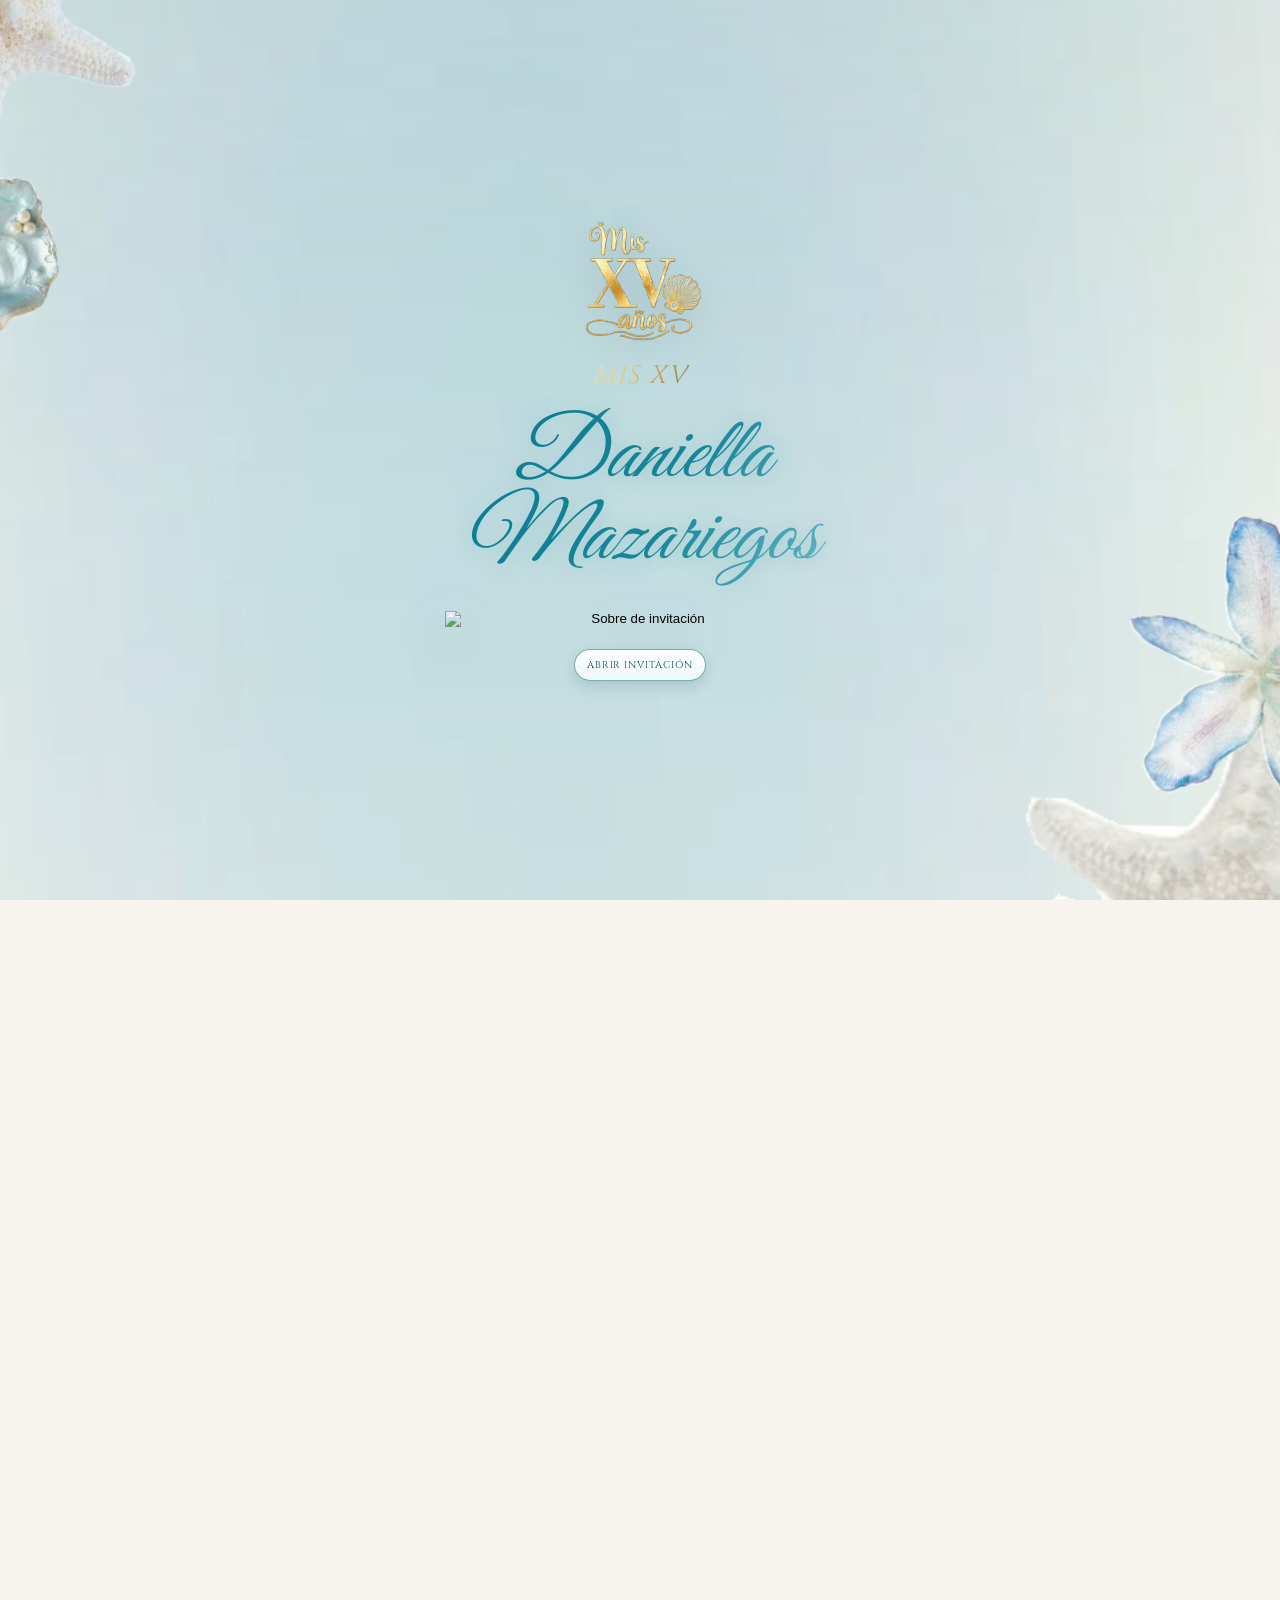
==== commit c3d7cc6a: "padding" ====
--- a/index.html
+++ b/index.html
@@ -188,7 +188,7 @@
                     </div>
                     <h3 class="event-titulo">
                     </h3>
-                    <p class="event-direccion" style="padding: 20px;">Tu presencia es mi mayor regalo, pero si deseas tener un detalle. ¡Habrá lluvia de sobres!</p></div>
+                    <p class="event-direccion" style="padding: 30px;">Tu presencia es mi mayor regalo, pero si deseas tener un detalle. ¡Habrá lluvia de sobres!</p></div>
             </div>
         </section>
 
--- a/styles.css
+++ b/styles.css
@@ -587,7 +587,6 @@
     width: clamp(98px, 20vw, 150px);
     filter: drop-shadow(0 12px 24px rgba(76, 108, 116, 0.26));
     margin-top: -140px;
-    margin-left: 70%;
 }
 
 .hero-meta-hidden {
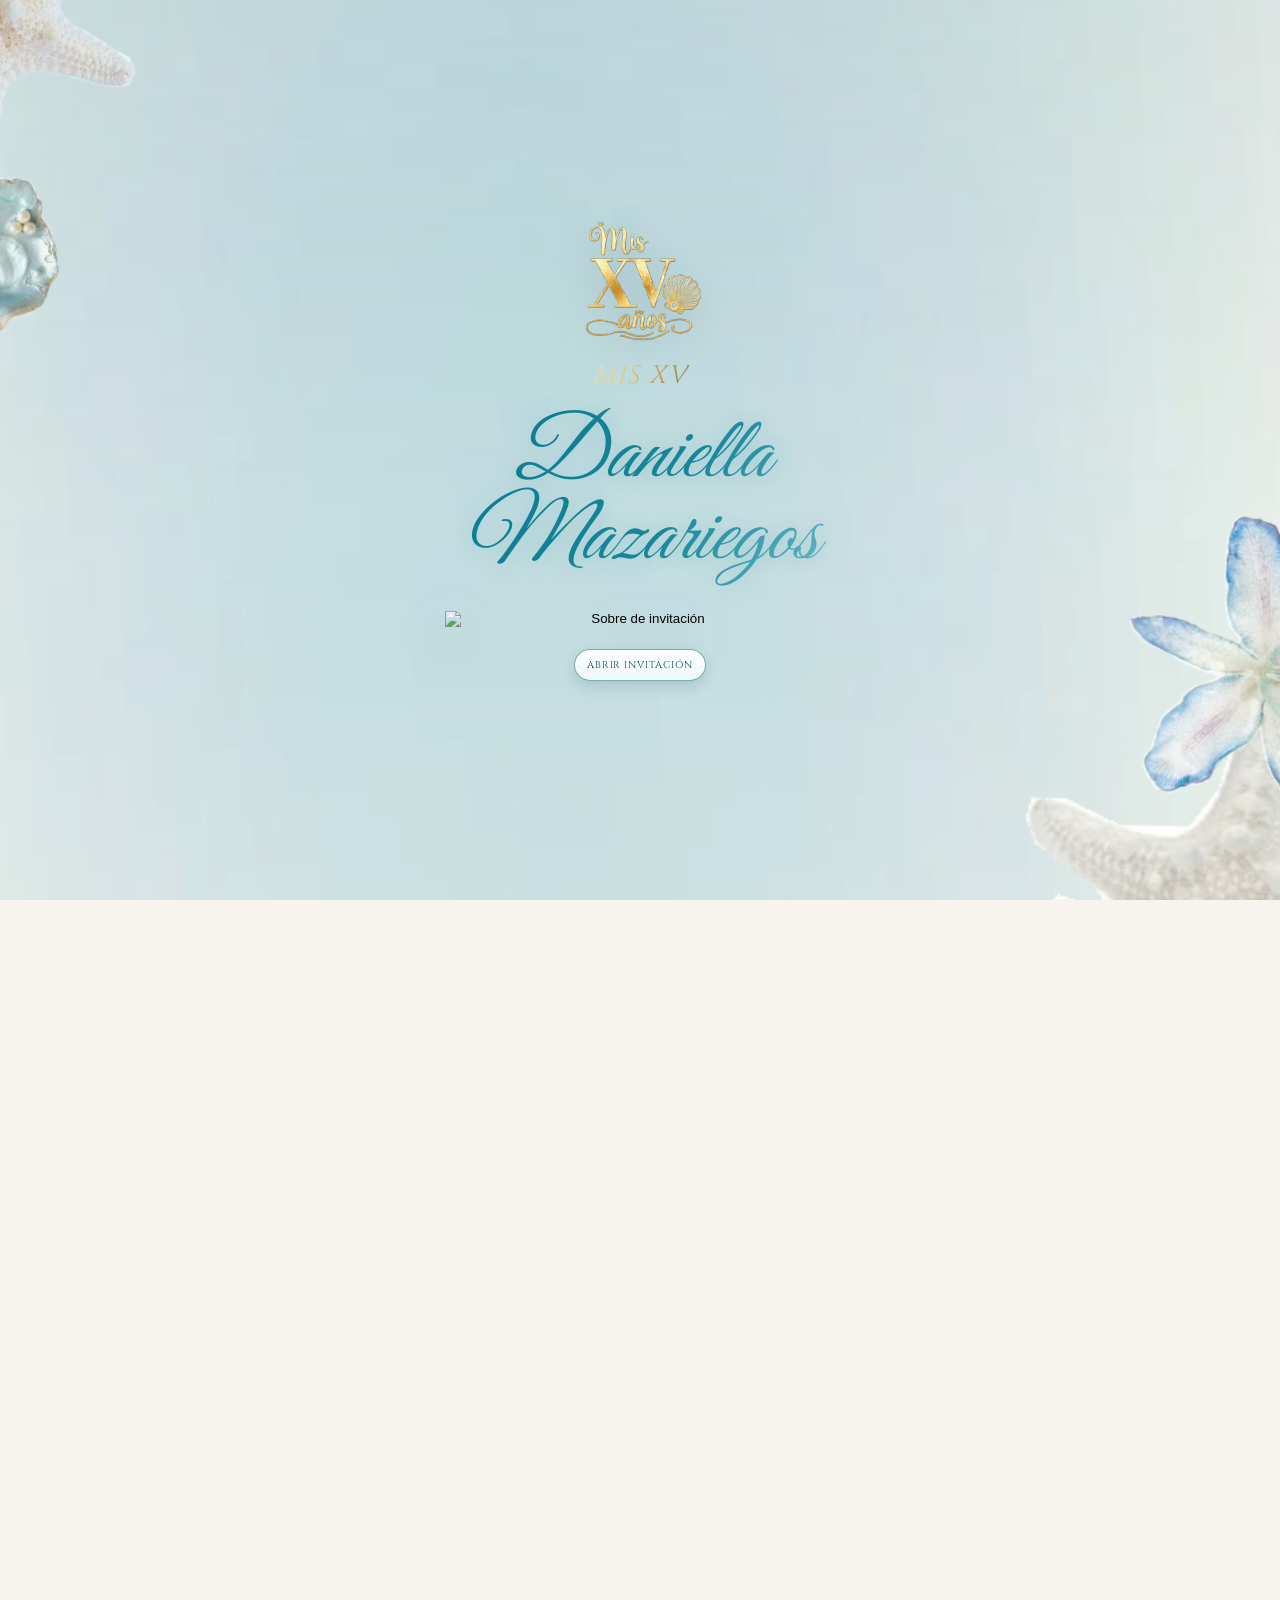
==== commit f836c2bc: "cambios" ====
--- a/index.html
+++ b/index.html
@@ -188,7 +188,7 @@
                     </div>
                     <h3 class="event-titulo">
                     </h3>
-                    <p class="event-direccion" style="padding: 30px;">Tu presencia es mi mayor regalo, pero si deseas tener un detalle. ¡Habrá lluvia de sobres!</p></div>
+                    <p class="event-direccion" style="padding: 30px;" style="margin-top: -30px;">Tu presencia es mi mayor regalo, pero si deseas tener un detalle. ¡Habrá lluvia de sobres!</p></div>
             </div>
         </section>
 
@@ -217,7 +217,7 @@
                     <span class="wishes-title-inicial">D</span><span class="wishes-title-resto">eseos</span>
                 </h2>
 
-                <p class="wishes-text">Déjame un mensaje especial para guardar este recuerdo por siempre en mi corazón.</p>
+                <p class="wishes-text">Déjame un mensaje especial recordame de este día.</p>
 
                 <div class="wishes-actions">
                     <div class="wishes-buttons">
@@ -269,7 +269,7 @@
 
                     <!--<p class="rsvp-intro">Espero que me puedas acompañar en este día especial, por favor confirma tu asistencia antes del 10 de mayo.</p>-->
                     <p class="rsvp-guest-data"><span id="rsvp-guest-name">Nombre del Invitado</span> - <span id="rsvp-guest-passes">2 pases</span></p>
-                    <p class="rsvp-intro rsvp-intro-confirm">Espero que me puedas acompañar en este día especial, por favor confirma tu asistencia antes del 10 de mayo.</p>
+                    <p class="rsvp-intro rsvp-intro-confirm">Espero que me puedas acompañar en este día especial, por favor confirma tu asistencia antes del 11 de mayo.</p>
                     <!--<p class="rsvp-intro rsvp-intro-confirm">Por favor confirma tu asistencia antes del 7 de mayo.</p>-->
 
                     <form id="rsvp-form" class="rsvp-form" novalidate>
--- a/styles.css
+++ b/styles.css
@@ -341,7 +341,6 @@
     animation: heroTextShimmer 4.2s ease-in-out .35s infinite, portadaNombreZoom .8s cubic-bezier(.22, .61, .36, 1) .35s both;
     padding: 10px;
     font-weight: 400;
-    margin-top: -50px;
     text-align: end;
     margin-right: 5%;
 }
@@ -368,7 +367,7 @@
 
 .hero-open-quote{
     padding: 15px;
-    margin-top: -20px;
+    margin-top: 5px;
 }
 
 .hero-open-bible{
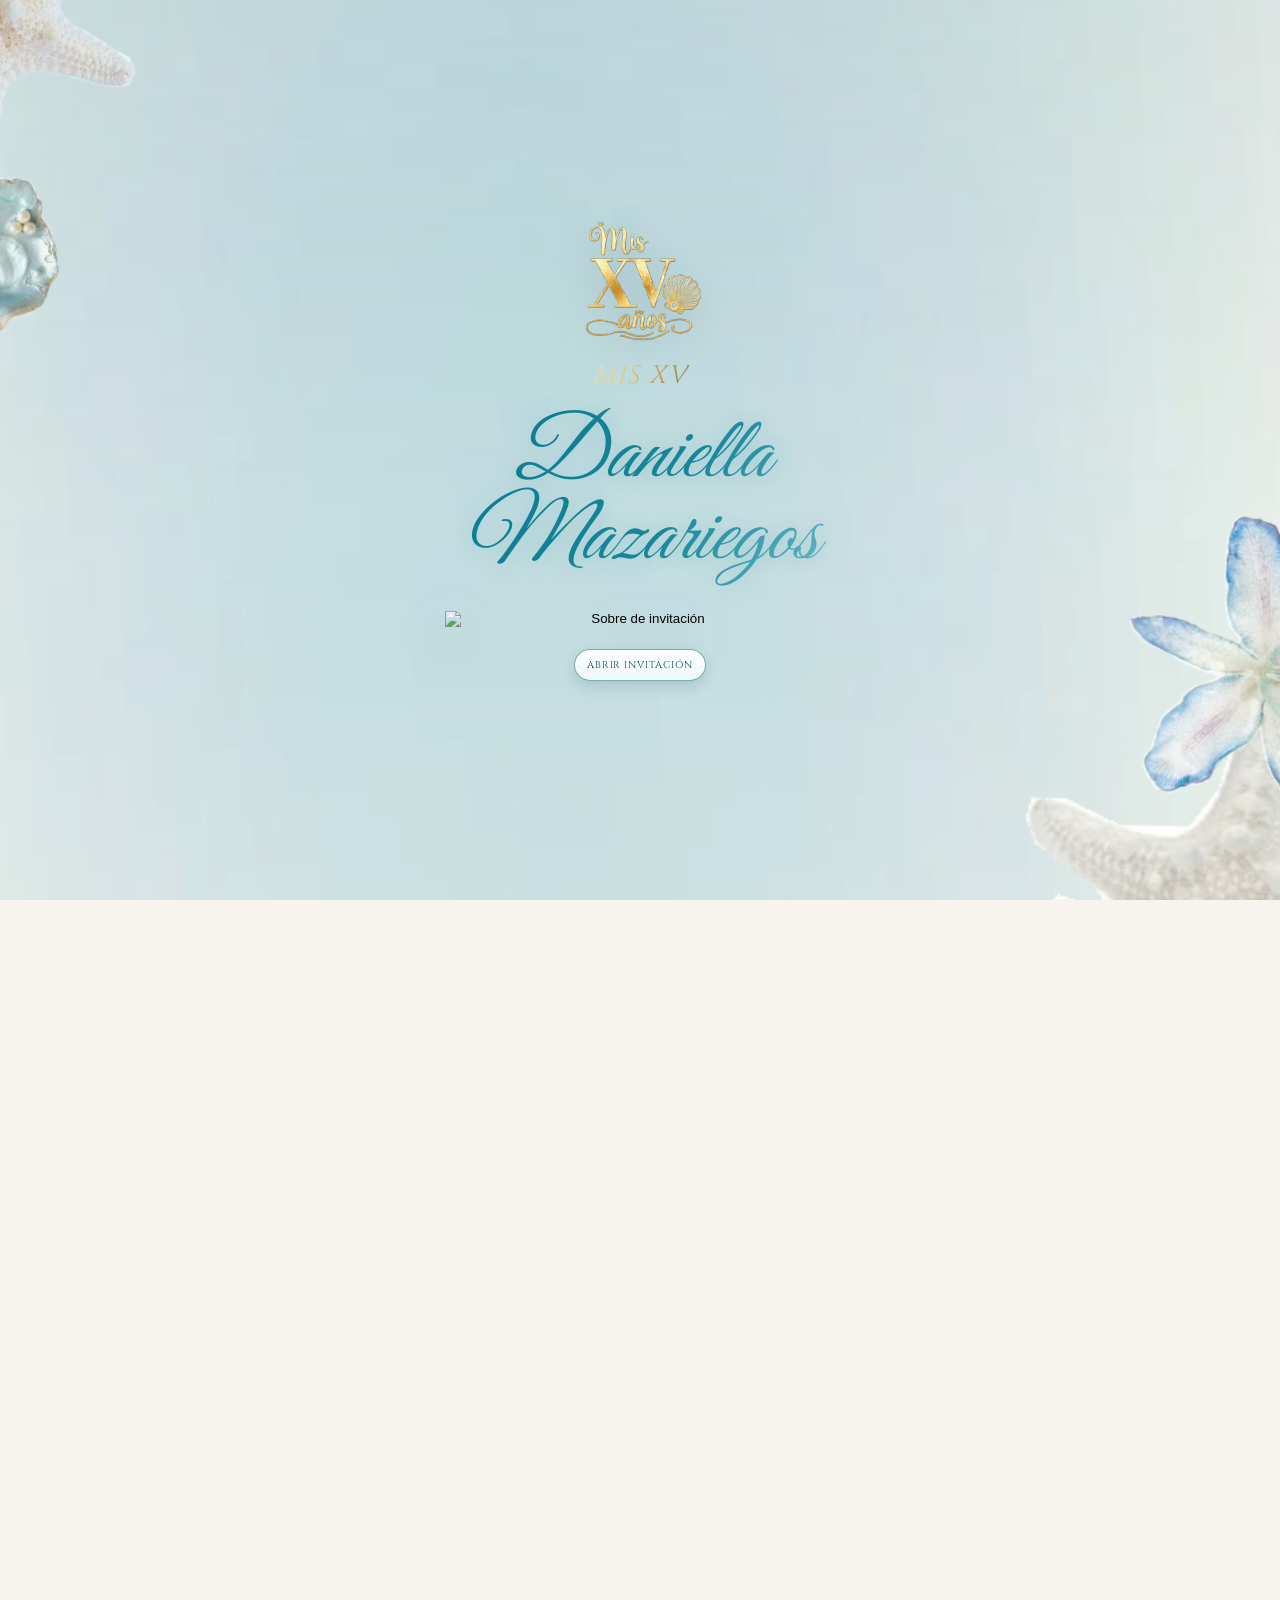
==== commit 78af8965: "cambios" ====
--- a/index.html
+++ b/index.html
@@ -188,7 +188,7 @@
                     </div>
                     <h3 class="event-titulo">
                     </h3>
-                    <p class="event-direccion" style="padding: 30px;" style="margin-top: -30px;">Tu presencia es mi mayor regalo, pero si deseas tener un detalle. ¡Habrá lluvia de sobres!</p></div>
+                    <p class="event-direccion" style="padding: 30px; margin-top: -30px;" >Tu presencia es mi mayor regalo, pero si deseas tener un detalle. ¡Habrá lluvia de sobres!</p></div>
             </div>
         </section>
 
--- a/styles.css
+++ b/styles.css
@@ -372,7 +372,7 @@
 
 .hero-open-bible{
     margin-top: -35px;
-    padding:20px;
+    padding:22px;
 }
 
 
